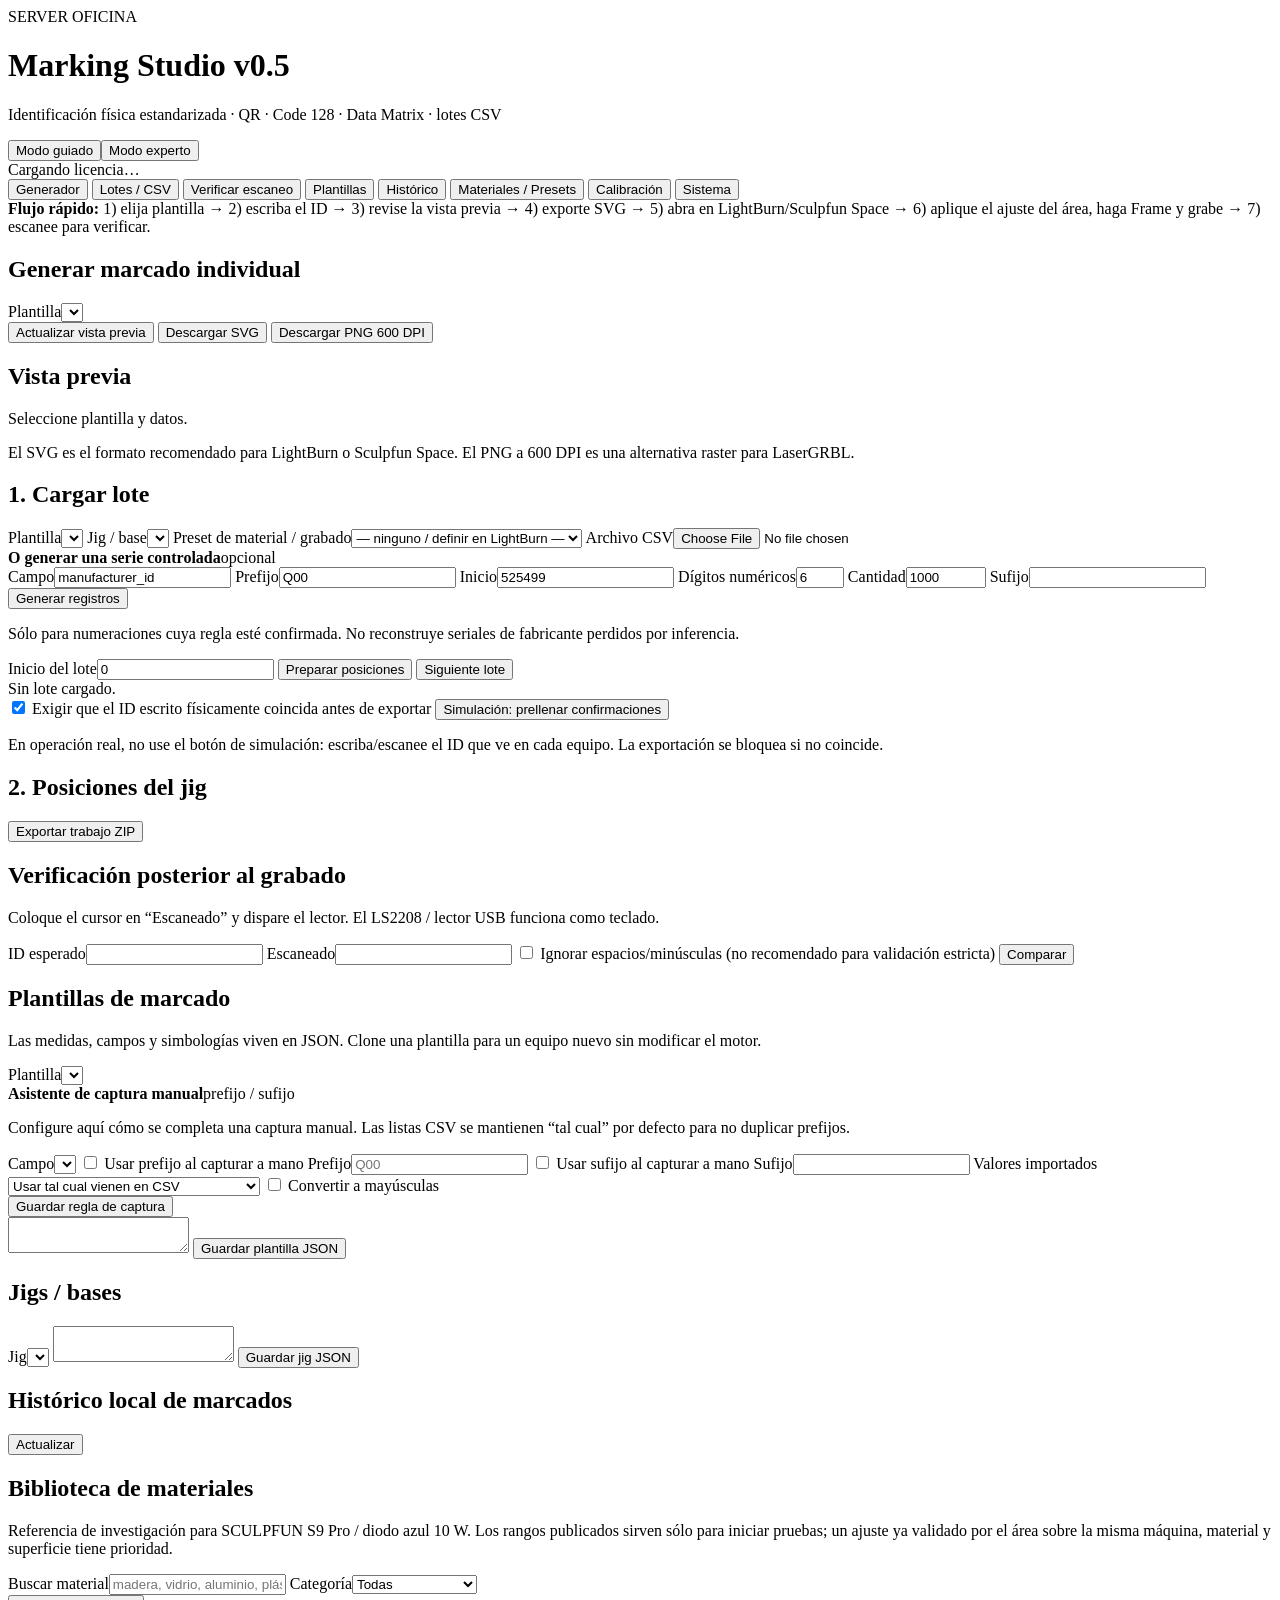
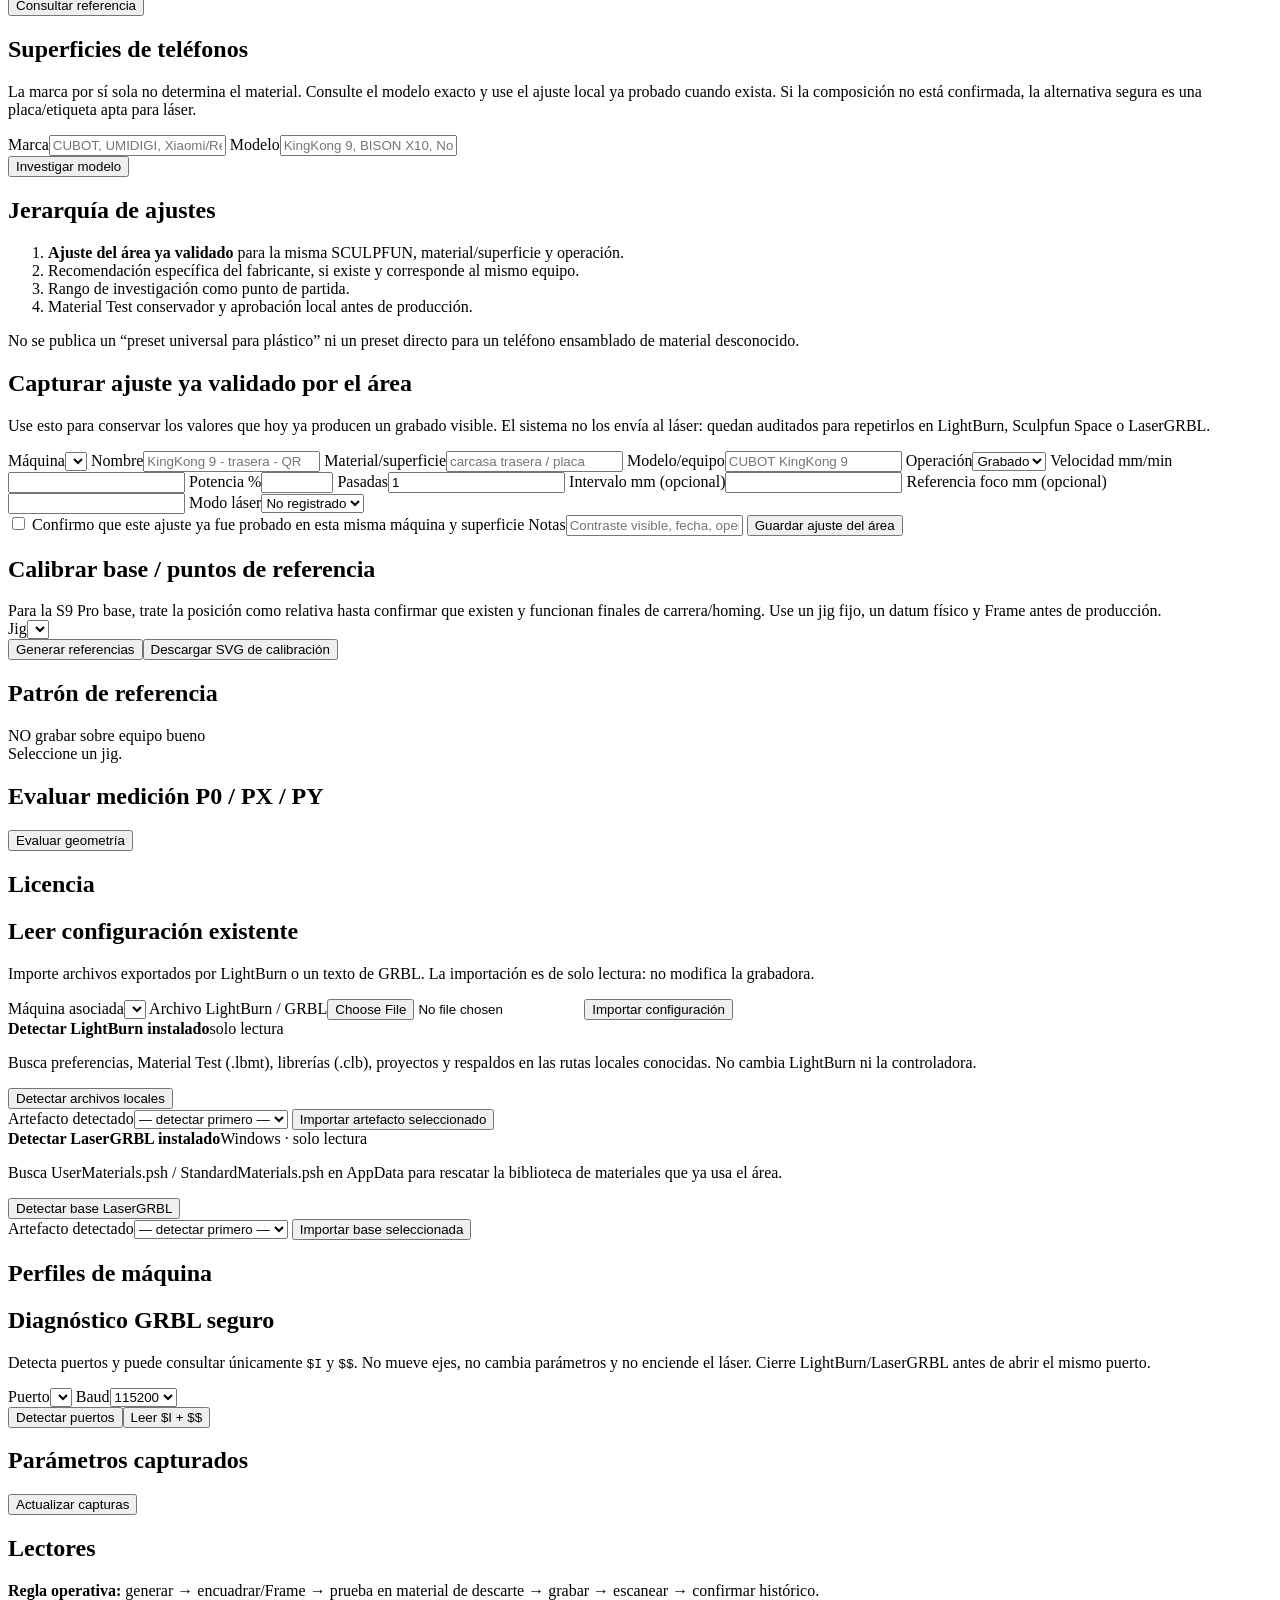
==== app/static/index.html @ 9ad47e64 "server-oficina-marking-studio-v0.5.0" ====
<!doctype html>
<html lang="es">
<head>
  <meta charset="utf-8" />
  <meta name="viewport" content="width=device-width, initial-scale=1" />
  <title>Server Oficina Marking Studio</title>
  <link rel="stylesheet" href="/static/styles.css" />
</head>
<body>
  <header class="topbar">
    <div>
      <div class="eyebrow">SERVER OFICINA</div>
      <h1>Marking Studio <span class="version">v0.5</span></h1>
      <p>Identificación física estandarizada · QR · Code 128 · Data Matrix · lotes CSV</p>
    </div>
    <div class="top-actions"><div class="mode-switch" aria-label="Modo de experiencia"><button id="guidedModeBtn" class="mode active">Modo guiado</button><button id="expertModeBtn" class="mode">Modo experto</button></div><div id="licenseBadge" class="badge">Cargando licencia…</div></div>
  </header>

  <nav class="tabs" id="tabs">
    <button data-tab="individual" class="active">Generador</button>
    <button data-tab="batch">Lotes / CSV</button>
    <button data-tab="verify">Verificar escaneo</button>
    <button data-tab="config">Plantillas</button>
    <button data-tab="history">Histórico</button>
    <button data-tab="materials">Materiales / Presets</button>
    <button data-tab="calibration">Calibración</button>
    <button data-tab="system">Sistema</button>
  </nav>

  <main>
    <section id="tab-individual" class="tab active">
      <div class="guided-card guided-only"><strong>Flujo rápido:</strong> 1) elija plantilla → 2) escriba el ID → 3) revise la vista previa → 4) exporte SVG → 5) abra en LightBurn/Sculpfun Space → 6) aplique el ajuste del área, haga Frame y grabe → 7) escanee para verificar.</div>
      <div class="grid two">
        <article class="panel">
          <h2>Generar marcado individual</h2>
          <label>Plantilla<select id="individualTemplate"></select></label>
          <div id="individualFields" class="form-grid"></div>
          <div class="actions">
            <button id="renderBtn" class="primary">Actualizar vista previa</button>
            <button id="downloadSvgBtn">Descargar SVG</button>
            <button id="downloadPngBtn">Descargar PNG 600 DPI</button>
          </div>
          <div id="renderWarnings" class="messages"></div>
        </article>
        <article class="panel preview-panel">
          <div class="panel-head"><h2>Vista previa</h2><span id="markSize" class="muted"></span></div>
          <div id="preview" class="preview"><span class="muted">Seleccione plantilla y datos.</span></div>
          <p class="hint">El SVG es el formato recomendado para LightBurn o Sculpfun Space. El PNG a 600 DPI es una alternativa raster para LaserGRBL.</p>
        </article>
      </div>
    </section>

    <section id="tab-batch" class="tab">
      <div class="grid two">
        <article class="panel">
          <h2>1. Cargar lote</h2>
          <label>Plantilla<select id="batchTemplate"></select></label>
          <label>Jig / base<select id="batchJig"></select></label>
          <label>Preset de material / grabado<select id="batchMaterialPreset"><option value="">— ninguno / definir en LightBurn —</option></select></label>
          <label>Archivo CSV<input id="csvFile" type="file" accept=".csv,.txt" /></label>
          <div class="series-box">
            <div class="panel-head"><strong>O generar una serie controlada</strong><span class="muted">opcional</span></div>
            <div class="form-grid compact">
              <label>Campo<input id="seriesField" value="manufacturer_id" /></label>
              <label>Prefijo<input id="seriesPrefix" value="Q00" /></label>
              <label>Inicio<input id="seriesStart" type="number" min="0" value="525499" /></label>
              <label>Dígitos numéricos<input id="seriesWidth" type="number" min="0" max="32" value="6" /></label>
              <label>Cantidad<input id="seriesCount" type="number" min="1" max="100000" value="1000" /></label>
              <label>Sufijo<input id="seriesSuffix" value="" /></label>
            </div>
            <button id="generateSeriesBtn">Generar registros</button>
            <p class="hint">Sólo para numeraciones cuya regla esté confirmada. No reconstruye seriales de fabricante perdidos por inferencia.</p>
          </div>
          <div id="csvInfo" class="messages"></div>
          <div id="fieldMapping" class="form-grid"></div>
          <div class="inline">
            <label>Inicio del lote<input id="batchOffset" type="number" min="0" value="0" /></label>
            <button id="prepareBatchBtn" class="primary">Preparar posiciones</button>
            <button id="nextBatchBtn">Siguiente lote</button>
          </div>
          <div id="batchProgress" class="batch-progress muted">Sin lote cargado.</div>
          <label class="check"><input id="requireConfirmation" type="checkbox" checked /> Exigir que el ID escrito físicamente coincida antes de exportar</label>
          <button id="simulationFillBtn" class="secondary">Simulación: prellenar confirmaciones</button>
          <p class="hint">En operación real, no use el botón de simulación: escriba/escanee el ID que ve en cada equipo. La exportación se bloquea si no coincide.</p>
        </article>

        <article class="panel">
          <div class="panel-head"><h2>2. Posiciones del jig</h2><span id="jigCapacity" class="muted"></span></div>
          <div id="jigGrid" class="jig-grid"></div>
          <div id="assignmentTable"></div>
          <div class="actions">
            <button id="exportBatchBtn" class="primary">Exportar trabajo ZIP</button>
          </div>
          <div id="batchMessages" class="messages"></div>
        </article>
      </div>
    </section>

    <section id="tab-verify" class="tab">
      <article class="panel narrow">
        <h2>Verificación posterior al grabado</h2>
        <p>Coloque el cursor en “Escaneado” y dispare el lector. El LS2208 / lector USB funciona como teclado.</p>
        <label>ID esperado<input id="verifyExpected" autocomplete="off" /></label>
        <label>Escaneado<input id="verifyScanned" autocomplete="off" /></label>
        <label class="check"><input id="verifyNormalize" type="checkbox" /> Ignorar espacios/minúsculas (no recomendado para validación estricta)</label>
        <button id="verifyBtn" class="primary">Comparar</button>
        <div id="verifyResult" class="messages"></div>
      </article>
    </section>

    <section id="tab-config" class="tab">
      <div class="grid two">
        <article class="panel">
          <h2>Plantillas de marcado</h2>
          <p class="hint">Las medidas, campos y simbologías viven en JSON. Clone una plantilla para un equipo nuevo sin modificar el motor.</p>
          <label>Plantilla<select id="configTemplate"></select></label>
          <div class="series-box">
            <div class="panel-head"><strong>Asistente de captura manual</strong><span class="muted">prefijo / sufijo</span></div>
            <p class="hint">Configure aquí cómo se completa una captura manual. Las listas CSV se mantienen “tal cual” por defecto para no duplicar prefijos.</p>
            <div class="form-grid compact">
              <label>Campo<select id="ruleField"></select></label>
              <label class="check"><input id="rulePrefixEnabled" type="checkbox" /> Usar prefijo al capturar a mano</label>
              <label>Prefijo<input id="rulePrefix" placeholder="Q00" /></label>
              <label class="check"><input id="ruleSuffixEnabled" type="checkbox" /> Usar sufijo al capturar a mano</label>
              <label>Sufijo<input id="ruleSuffix" placeholder="" /></label>
              <label>Valores importados<select id="ruleImportedMode"><option value="as_is">Usar tal cual vienen en CSV</option><option value="ensure_prefix_suffix">Asegurar prefijo/sufijo también en CSV</option></select></label>
              <label class="check"><input id="ruleUppercase" type="checkbox" /> Convertir a mayúsculas</label>
            </div>
            <button id="saveInputRuleBtn">Guardar regla de captura</button>
            <div id="inputRuleMsg" class="messages"></div>
          </div>
          <textarea id="templateJson" class="expert-only" spellcheck="false"></textarea>
          <button id="saveTemplateBtn" class="primary expert-only">Guardar plantilla JSON</button>
          <div id="templateSaveMsg" class="messages"></div>
        </article>
        <article class="panel">
          <h2>Jigs / bases</h2>
          <label>Jig<select id="configJig"></select></label>
          <textarea id="jigJson" class="expert-only" spellcheck="false"></textarea>
          <button id="saveJigBtn" class="primary expert-only">Guardar jig JSON</button>
          <div id="jigSaveMsg" class="messages"></div>
        </article>
      </div>
    </section>

    <section id="tab-history" class="tab">
      <article class="panel">
        <div class="panel-head"><h2>Histórico local de marcados</h2><button id="refreshHistoryBtn">Actualizar</button></div>
        <div id="historyTable" class="table-wrap"></div>
      </article>
    </section>


    <section id="tab-materials" class="tab">
      <div class="grid two">
        <article class="panel">
          <h2>Biblioteca de materiales</h2>
          <p class="hint">Referencia de investigación para SCULPFUN S9 Pro / diodo azul 10 W. Los rangos publicados sirven sólo para iniciar pruebas; un ajuste ya validado por el área sobre la misma máquina, material y superficie tiene prioridad.</p>
          <div class="form-grid compact">
            <label>Buscar material<input id="materialSearch" placeholder="madera, vidrio, aluminio, plástico…" /></label>
            <label>Categoría<select id="materialCategory"><option value="">Todas</option><option value="wood">Madera</option><option value="paper">Papel/cartón</option><option value="leather">Cuero</option><option value="glass">Vidrio</option><option value="metal">Metal</option><option value="metal_tag">Etiqueta metálica</option><option value="ceramic">Cerámica</option><option value="plastic">Plástico</option><option value="phone">Teléfono</option></select></label>
          </div>
          <div class="actions"><button id="searchMaterialsBtn" class="primary">Consultar referencia</button></div>
          <div id="materialPolicy" class="messages"></div>
          <div id="materialsResults" class="cards-list"></div>
        </article>
        <article class="panel">
          <h2>Superficies de teléfonos</h2>
          <p class="hint">La marca por sí sola no determina el material. Consulte el modelo exacto y use el ajuste local ya probado cuando exista. Si la composición no está confirmada, la alternativa segura es una placa/etiqueta apta para láser.</p>
          <div class="form-grid compact">
            <label>Marca<input id="phoneBrand" placeholder="CUBOT, UMIDIGI, Xiaomi/Redmi" /></label>
            <label>Modelo<input id="phoneModel" placeholder="KingKong 9, BISON X10, Note 14…" /></label>
          </div>
          <div class="actions"><button id="searchPhoneBtn" class="primary">Investigar modelo</button></div>
          <div id="phoneResults" class="cards-list"></div>
          <h2 class="section-gap">Jerarquía de ajustes</h2>
          <ol class="priority-list">
            <li><strong>Ajuste del área ya validado</strong> para la misma SCULPFUN, material/superficie y operación.</li>
            <li>Recomendación específica del fabricante, si existe y corresponde al mismo equipo.</li>
            <li>Rango de investigación como punto de partida.</li>
            <li>Material Test conservador y aprobación local antes de producción.</li>
          </ol>
          <div class="msg warn">No se publica un “preset universal para plástico” ni un preset directo para un teléfono ensamblado de material desconocido.</div>
          <h2 class="section-gap">Capturar ajuste ya validado por el área</h2>
          <p class="hint">Use esto para conservar los valores que hoy ya producen un grabado visible. El sistema no los envía al láser: quedan auditados para repetirlos en LightBurn, Sculpfun Space o LaserGRBL.</p>
          <div class="form-grid compact">
            <label>Máquina<select id="shopPresetMachine"></select></label>
            <label>Nombre<input id="shopPresetName" placeholder="KingKong 9 - trasera - QR" /></label>
            <label>Material/superficie<input id="shopPresetMaterial" placeholder="carcasa trasera / placa" /></label>
            <label>Modelo/equipo<input id="shopPresetSurface" placeholder="CUBOT KingKong 9" /></label>
            <label>Operación<select id="shopPresetOperation"><option value="engrave">Grabado</option><option value="mark">Marcado</option></select></label>
            <label>Velocidad mm/min<input id="shopPresetSpeed" type="number" min="1" step="1" /></label>
            <label>Potencia %<input id="shopPresetPower" type="number" min="0.1" max="100" step="0.1" /></label>
            <label>Pasadas<input id="shopPresetPasses" type="number" min="1" value="1" /></label>
            <label>Intervalo mm (opcional)<input id="shopPresetInterval" type="number" min="0.001" step="0.001" /></label>
            <label>Referencia foco mm (opcional)<input id="shopPresetFocus" type="number" min="0.1" step="0.1" /></label>
            <label>Modo láser<select id="shopPresetLaserMode"><option value="unknown">No registrado</option><option value="M4">M4 dinámico</option><option value="M3">M3 constante</option></select></label>
          </div>
          <label class="check"><input id="shopPresetValidated" type="checkbox" /> Confirmo que este ajuste ya fue probado en esta misma máquina y superficie</label>
          <label>Notas<input id="shopPresetNotes" placeholder="Contraste visible, fecha, operador, observaciones…" /></label>
          <button id="saveShopPresetBtn" class="primary">Guardar ajuste del área</button>
          <div id="shopPresetMsg" class="messages"></div>

        </article>
      </div>
    </section>


    <section id="tab-calibration" class="tab">
      <div class="grid two">
        <article class="panel">
          <h2>Calibrar base / puntos de referencia</h2>
          <div class="guided-card guided-only">Para la S9 Pro base, trate la posición como relativa hasta confirmar que existen y funcionan finales de carrera/homing. Use un jig fijo, un datum físico y Frame antes de producción.</div>
          <label>Jig<select id="calibrationJig"></select></label>
          <div class="actions"><button id="loadCalibrationBtn" class="primary">Generar referencias</button><button id="downloadCalibrationBtn">Descargar SVG de calibración</button></div>
          <div id="calibrationInstructions" class="messages"></div>
          <div id="calibrationPoints"></div>
        </article>
        <article class="panel preview-panel">
          <div class="panel-head"><h2>Patrón de referencia</h2><span class="muted">NO grabar sobre equipo bueno</span></div>
          <div id="calibrationPreview" class="preview"><span class="muted">Seleccione un jig.</span></div>
          <div class="expert-only section-gap">
            <h2>Evaluar medición P0 / PX / PY</h2>
            <div id="calibrationMeasured" class="form-grid compact"></div>
            <button id="evaluateCalibrationBtn">Evaluar geometría</button>
            <pre id="calibrationResult"></pre>
          </div>
        </article>
      </div>
    </section>

    <section id="tab-system" class="tab">
      <div class="grid two">
        <article class="panel">
          <h2>Licencia</h2><pre id="licenseJson"></pre>
          <h2 class="section-gap">Leer configuración existente</h2>
          <p class="hint">Importe archivos exportados por LightBurn o un texto de GRBL. La importación es de solo lectura: no modifica la grabadora.</p>
          <label>Máquina asociada<select id="machineImportProfile"></select></label>
          <label>Archivo LightBurn / GRBL<input id="machineConfigFile" type="file" accept=".clb,.lbset,.lbmt,.lbprefs,.ini,.lbrn,.lbrn2,.lbzip,.zip,.psh,.txt,.log" /></label>
          <button id="importMachineConfigBtn" class="primary">Importar configuración</button>
          <div id="machineImportMsg" class="messages"></div>
          <div class="series-box">
            <div class="panel-head"><strong>Detectar LightBurn instalado</strong><span class="muted">solo lectura</span></div>
            <p class="hint">Busca preferencias, Material Test (.lbmt), librerías (.clb), proyectos y respaldos en las rutas locales conocidas. No cambia LightBurn ni la controladora.</p>
            <div class="actions"><button id="discoverLightBurnBtn">Detectar archivos locales</button></div>
            <label>Artefacto detectado<select id="lightburnArtifact"><option value="">— detectar primero —</option></select></label>
            <button id="importDetectedLightBurnBtn" class="primary">Importar artefacto seleccionado</button>
            <div id="lightburnDiscoveryMsg" class="messages"></div>
          </div>

          <div class="series-box expert-only">
            <div class="panel-head"><strong>Detectar LaserGRBL instalado</strong><span class="muted">Windows · solo lectura</span></div>
            <p class="hint">Busca UserMaterials.psh / StandardMaterials.psh en AppData para rescatar la biblioteca de materiales que ya usa el área.</p>
            <div class="actions"><button id="discoverLaserGrblBtn">Detectar base LaserGRBL</button></div>
            <label>Artefacto detectado<select id="lasergrblArtifact"><option value="">— detectar primero —</option></select></label>
            <button id="importDetectedLaserGrblBtn" class="primary">Importar base seleccionada</button>
            <div id="lasergrblDiscoveryMsg" class="messages"></div>
          </div>
          <pre id="machineImportResult" class="expert-only"></pre>
        </article>
        <article class="panel">
          <h2>Perfiles de máquina</h2><div id="machinesList"></div>
          <h2 class="section-gap expert-only">Diagnóstico GRBL seguro</h2>
          <p class="hint expert-only">Detecta puertos y puede consultar únicamente <code>$I</code> y <code>$$</code>. No mueve ejes, no cambia parámetros y no enciende el láser. Cierre LightBurn/LaserGRBL antes de abrir el mismo puerto.</p>
          <div class="form-grid compact expert-only">
            <label>Puerto<select id="serialPort"></select></label>
            <label>Baud<select id="serialBaud"><option>115200</option><option>57600</option><option>38400</option><option>9600</option></select></label>
          </div>
          <div class="actions expert-only"><button id="refreshPortsBtn">Detectar puertos</button><button id="probeGrblBtn" class="primary">Leer $I + $$</button></div>
          <div id="grblMsg" class="messages expert-only"></div><pre id="grblResult" class="expert-only"></pre>
          <h2 class="section-gap">Parámetros capturados</h2>
          <button id="refreshCapturesBtn">Actualizar capturas</button>
          <div id="capturesTable" class="table-wrap"></div>
          <h2 class="section-gap">Lectores</h2><div id="scannersList"></div>
        </article>
      </div>
    </section>
  </main>

  <footer>
    <strong>Regla operativa:</strong> generar → encuadrar/Frame → prueba en material de descarte → grabar → escanear → confirmar histórico.
  </footer>
  <script src="/static/app.js"></script>
</body>
</html>
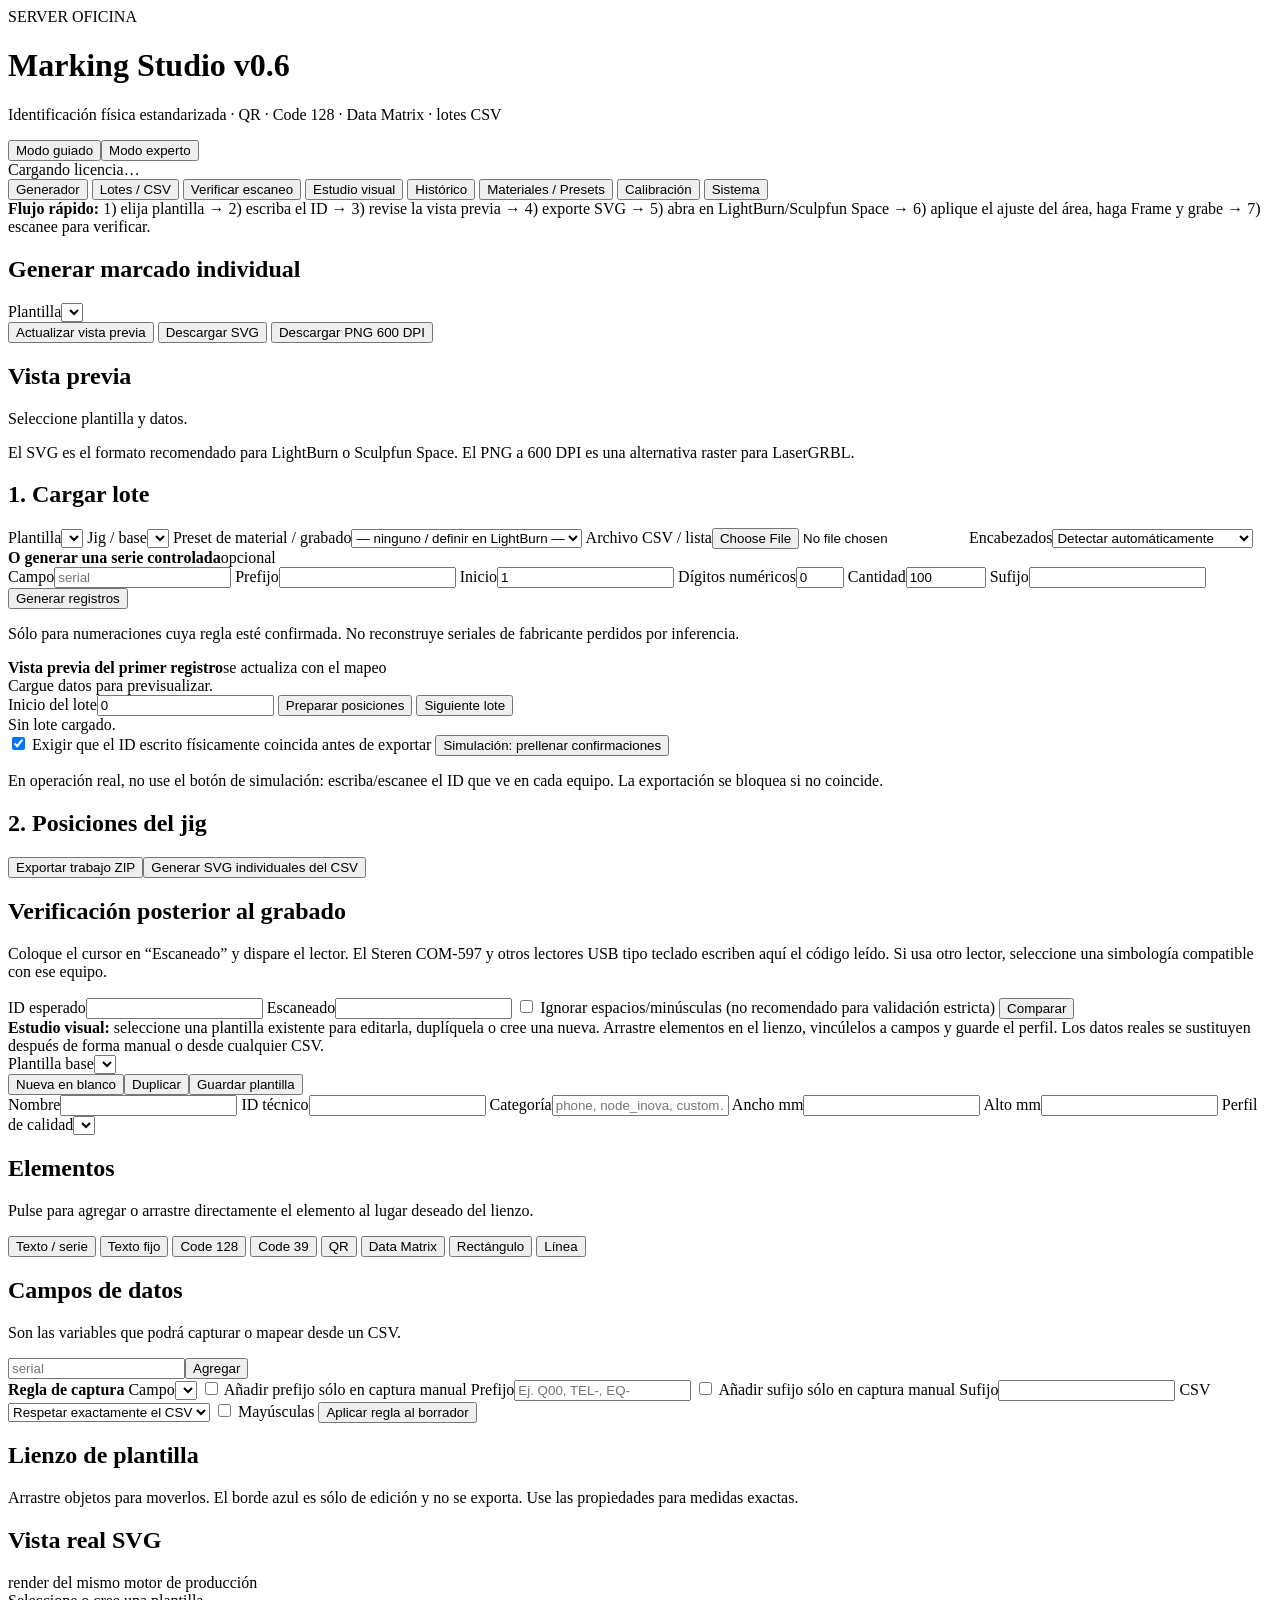
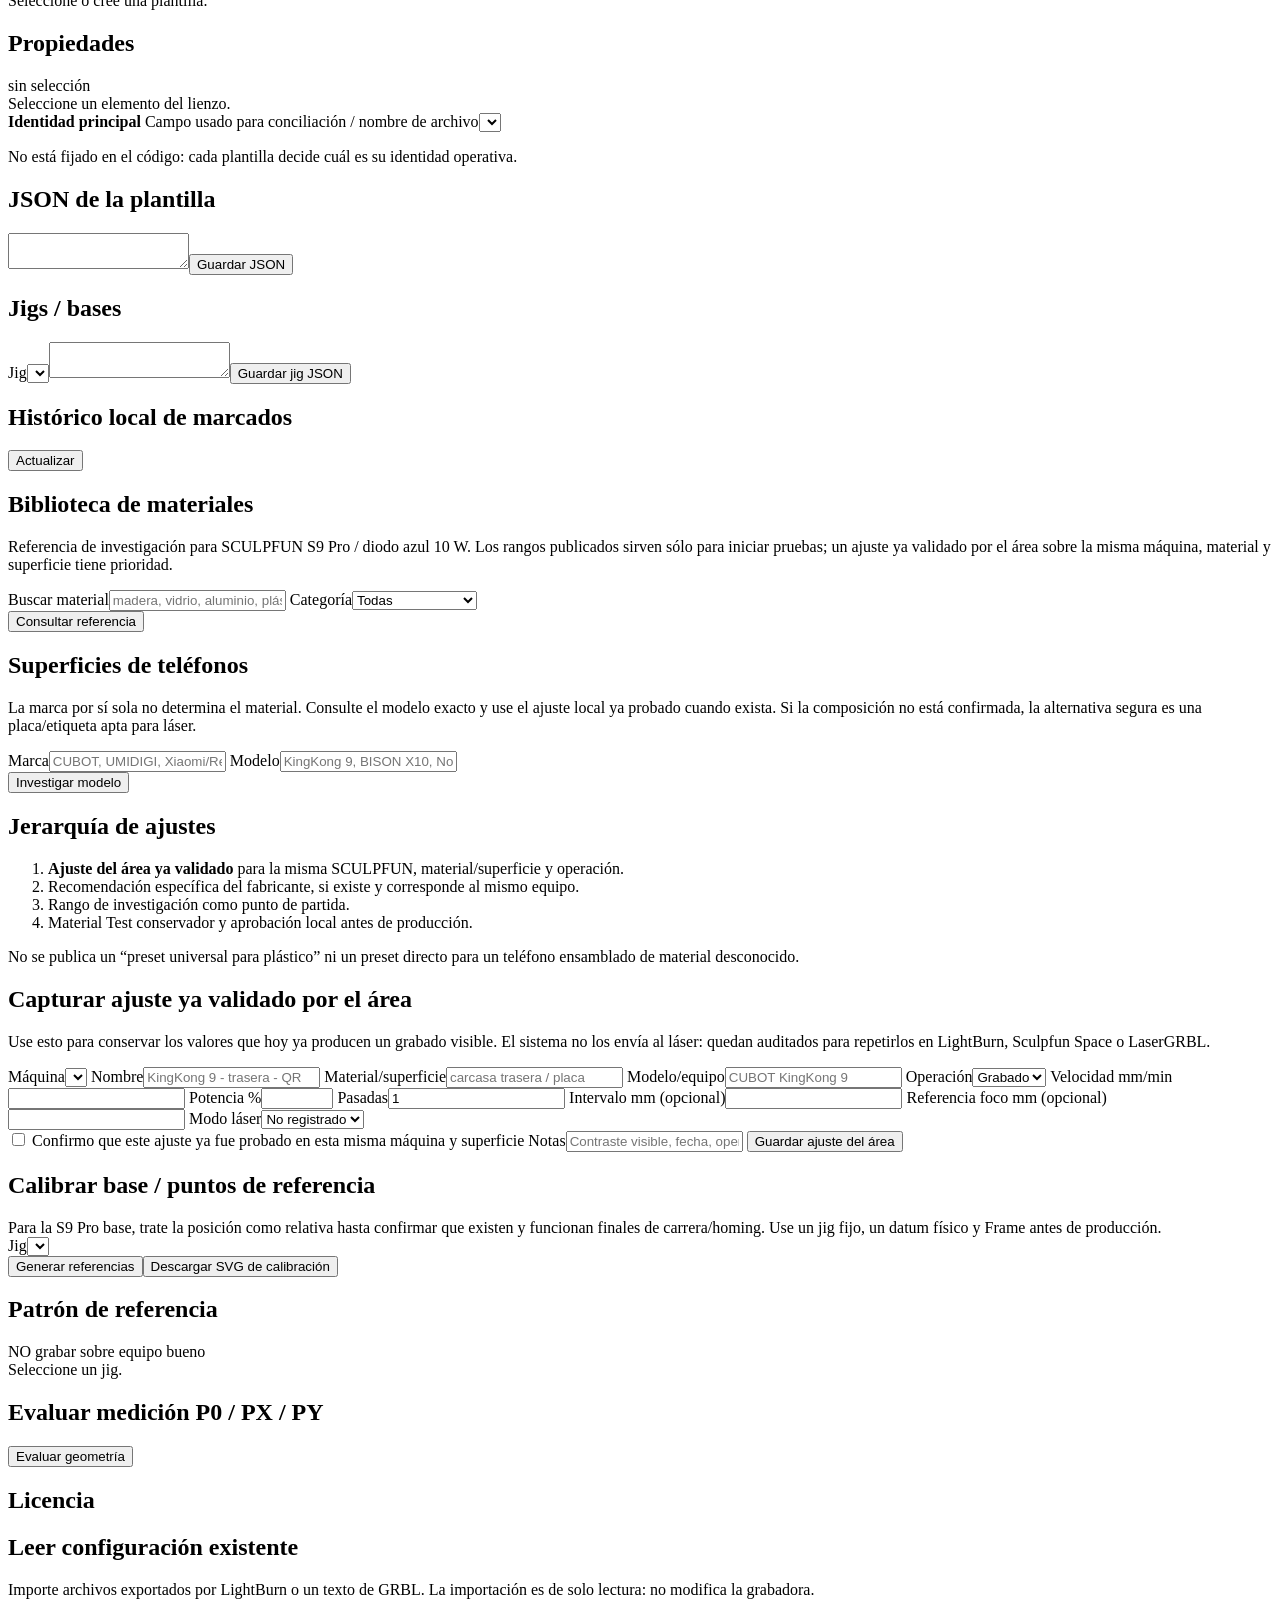
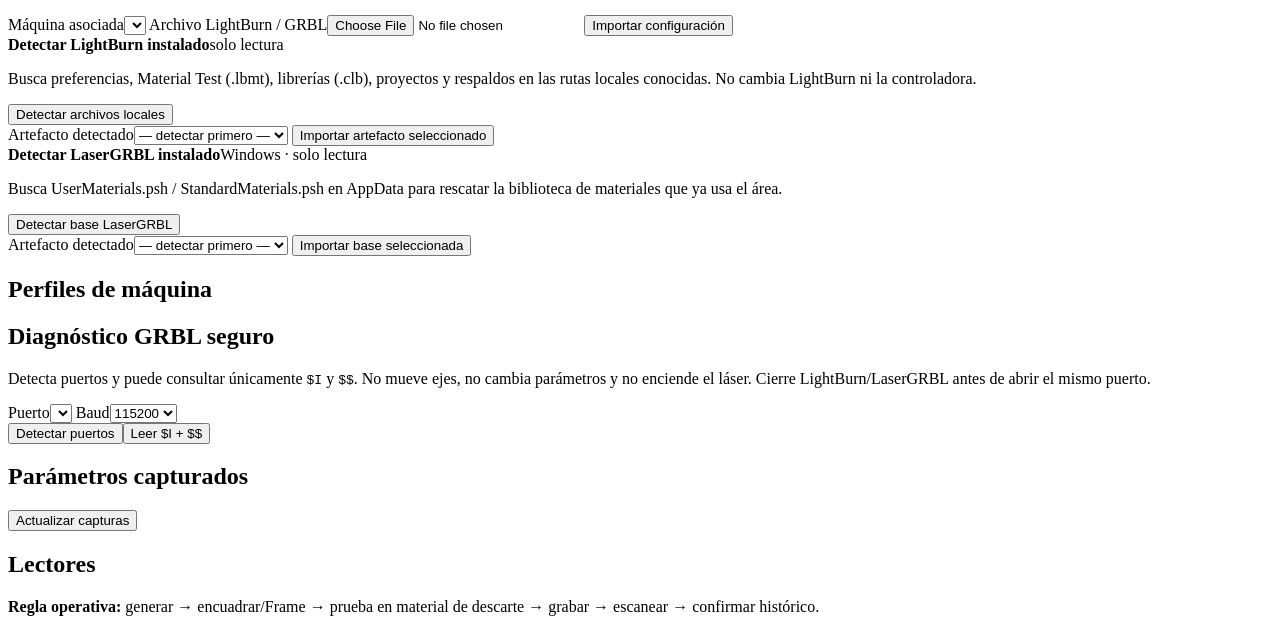
==== commit d894c5a9: "server-oficina-marking-studio-v0.6.0" ====
--- a/app/static/index.html
+++ b/app/static/index.html
@@ -10,7 +10,7 @@
   <header class="topbar">
     <div>
       <div class="eyebrow">SERVER OFICINA</div>
-      <h1>Marking Studio <span class="version">v0.5</span></h1>
+      <h1>Marking Studio <span class="version">v0.6</span></h1>
       <p>Identificación física estandarizada · QR · Code 128 · Data Matrix · lotes CSV</p>
     </div>
     <div class="top-actions"><div class="mode-switch" aria-label="Modo de experiencia"><button id="guidedModeBtn" class="mode active">Modo guiado</button><button id="expertModeBtn" class="mode">Modo experto</button></div><div id="licenseBadge" class="badge">Cargando licencia…</div></div>
@@ -20,7 +20,7 @@
     <button data-tab="individual" class="active">Generador</button>
     <button data-tab="batch">Lotes / CSV</button>
     <button data-tab="verify">Verificar escaneo</button>
-    <button data-tab="config">Plantillas</button>
+    <button data-tab="config">Estudio visual</button>
     <button data-tab="history">Histórico</button>
     <button data-tab="materials">Materiales / Presets</button>
     <button data-tab="calibration">Calibración</button>
@@ -57,15 +57,16 @@
           <label>Plantilla<select id="batchTemplate"></select></label>
           <label>Jig / base<select id="batchJig"></select></label>
           <label>Preset de material / grabado<select id="batchMaterialPreset"><option value="">— ninguno / definir en LightBurn —</option></select></label>
-          <label>Archivo CSV<input id="csvFile" type="file" accept=".csv,.txt" /></label>
+          <label>Archivo CSV / lista<input id="csvFile" type="file" accept=".csv,.txt" /></label>
+          <label>Encabezados<select id="csvHeaderMode"><option value="auto">Detectar automáticamente</option><option value="yes">La primera fila es encabezado</option><option value="no">Lista sin encabezado</option></select></label>
           <div class="series-box">
             <div class="panel-head"><strong>O generar una serie controlada</strong><span class="muted">opcional</span></div>
             <div class="form-grid compact">
-              <label>Campo<input id="seriesField" value="manufacturer_id" /></label>
-              <label>Prefijo<input id="seriesPrefix" value="Q00" /></label>
-              <label>Inicio<input id="seriesStart" type="number" min="0" value="525499" /></label>
-              <label>Dígitos numéricos<input id="seriesWidth" type="number" min="0" max="32" value="6" /></label>
-              <label>Cantidad<input id="seriesCount" type="number" min="1" max="100000" value="1000" /></label>
+              <label>Campo<input id="seriesField" placeholder="serial" /></label>
+              <label>Prefijo<input id="seriesPrefix" /></label>
+              <label>Inicio<input id="seriesStart" type="number" min="0" value="1" /></label>
+              <label>Dígitos numéricos<input id="seriesWidth" type="number" min="0" max="32" value="0" /></label>
+              <label>Cantidad<input id="seriesCount" type="number" min="1" max="100000" value="100" /></label>
               <label>Sufijo<input id="seriesSuffix" value="" /></label>
             </div>
             <button id="generateSeriesBtn">Generar registros</button>
@@ -73,6 +74,7 @@
           </div>
           <div id="csvInfo" class="messages"></div>
           <div id="fieldMapping" class="form-grid"></div>
+          <div class="series-box"><div class="panel-head"><strong>Vista previa del primer registro</strong><span class="muted">se actualiza con el mapeo</span></div><div id="batchRecordPreview" class="mini-preview"><span class="muted">Cargue datos para previsualizar.</span></div><div id="batchPreviewMsg" class="messages"></div></div>
           <div class="inline">
             <label>Inicio del lote<input id="batchOffset" type="number" min="0" value="0" /></label>
             <button id="prepareBatchBtn" class="primary">Preparar posiciones</button>
@@ -89,7 +91,7 @@
           <div id="jigGrid" class="jig-grid"></div>
           <div id="assignmentTable"></div>
           <div class="actions">
-            <button id="exportBatchBtn" class="primary">Exportar trabajo ZIP</button>
+            <button id="exportBatchBtn" class="primary">Exportar trabajo ZIP</button><button id="exportAllSvgBtn">Generar SVG individuales del CSV</button>
           </div>
           <div id="batchMessages" class="messages"></div>
         </article>
@@ -99,7 +101,7 @@
     <section id="tab-verify" class="tab">
       <article class="panel narrow">
         <h2>Verificación posterior al grabado</h2>
-        <p>Coloque el cursor en “Escaneado” y dispare el lector. El LS2208 / lector USB funciona como teclado.</p>
+        <p>Coloque el cursor en “Escaneado” y dispare el lector. El Steren COM-597 y otros lectores USB tipo teclado escriben aquí el código leído. Si usa otro lector, seleccione una simbología compatible con ese equipo.</p>
         <label>ID esperado<input id="verifyExpected" autocomplete="off" /></label>
         <label>Escaneado<input id="verifyScanned" autocomplete="off" /></label>
         <label class="check"><input id="verifyNormalize" type="checkbox" /> Ignorar espacios/minúsculas (no recomendado para validación estricta)</label>
@@ -109,37 +111,94 @@
     </section>
 
     <section id="tab-config" class="tab">
-      <div class="grid two">
-        <article class="panel">
-          <h2>Plantillas de marcado</h2>
-          <p class="hint">Las medidas, campos y simbologías viven en JSON. Clone una plantilla para un equipo nuevo sin modificar el motor.</p>
-          <label>Plantilla<select id="configTemplate"></select></label>
+      <div class="guided-card guided-only"><strong>Estudio visual:</strong> seleccione una plantilla existente para editarla, duplíquela o cree una nueva. Arrastre elementos en el lienzo, vincúlelos a campos y guarde el perfil. Los datos reales se sustituyen después de forma manual o desde cualquier CSV.</div>
+      <article class="panel designer-header">
+        <div class="designer-head-grid">
+          <label>Plantilla base<select id="configTemplate"></select></label>
+          <div class="actions designer-actions"><button id="newTemplateBtn">Nueva en blanco</button><button id="duplicateTemplateBtn">Duplicar</button><button id="saveVisualTemplateBtn" class="primary">Guardar plantilla</button></div>
+          <label>Nombre<input id="designerName" /></label>
+          <label>ID técnico<input id="designerId" /></label>
+          <label>Categoría<input id="designerCategory" placeholder="phone, node_inova, custom…" /></label>
+          <label>Ancho mm<input id="designerWidth" type="number" min="1" step="0.1" /></label>
+          <label>Alto mm<input id="designerHeight" type="number" min="1" step="0.1" /></label>
+          <label>Perfil de calidad<select id="designerQuality"></select></label>
+        </div>
+        <div id="designerSaveMsg" class="messages"></div>
+      </article>
+
+      <div class="designer-layout section-gap">
+        <aside class="panel designer-toolbox">
+          <h2>Elementos</h2>
+          <p class="hint">Pulse para agregar o arrastre directamente el elemento al lugar deseado del lienzo.</p>
+          <div class="tool-list">
+            <button data-add-kind="text" data-role="variable">Texto / serie</button>
+            <button data-add-kind="text" data-role="literal">Texto fijo</button>
+            <button data-add-kind="code128">Code 128</button>
+            <button data-add-kind="code39">Code 39</button>
+            <button data-add-kind="qr">QR</button>
+            <button data-add-kind="datamatrix">Data Matrix</button>
+            <button data-add-kind="rect">Rectángulo</button>
+            <button data-add-kind="line">Línea</button>
+          </div>
+          <h2 class="section-gap">Campos de datos</h2>
+          <p class="hint">Son las variables que podrá capturar o mapear desde un CSV.</p>
+          <div class="inline"><input id="designerNewField" placeholder="serial" /><button id="designerAddFieldBtn">Agregar</button></div>
+          <div id="designerFieldsList" class="field-chips"></div>
           <div class="series-box">
-            <div class="panel-head"><strong>Asistente de captura manual</strong><span class="muted">prefijo / sufijo</span></div>
-            <p class="hint">Configure aquí cómo se completa una captura manual. Las listas CSV se mantienen “tal cual” por defecto para no duplicar prefijos.</p>
+            <strong>Regla de captura</strong>
+            <label>Campo<select id="ruleField"></select></label>
+            <label class="check"><input id="rulePrefixEnabled" type="checkbox" /> Añadir prefijo sólo en captura manual</label>
+            <label>Prefijo<input id="rulePrefix" placeholder="Ej. Q00, TEL-, EQ-" /></label>
+            <label class="check"><input id="ruleSuffixEnabled" type="checkbox" /> Añadir sufijo sólo en captura manual</label>
+            <label>Sufijo<input id="ruleSuffix" /></label>
+            <label>CSV<select id="ruleImportedMode"><option value="as_is">Respetar exactamente el CSV</option><option value="ensure_prefix_suffix">Asegurar prefijo/sufijo</option></select></label>
+            <label class="check"><input id="ruleUppercase" type="checkbox" /> Mayúsculas</label>
+            <button id="saveInputRuleBtn">Aplicar regla al borrador</button>
+            <div id="inputRuleMsg" class="messages"></div>
+          </div>
+        </aside>
+
+        <article class="panel designer-stage-panel">
+          <div class="panel-head"><h2>Lienzo de plantilla</h2><span id="designerSizeLabel" class="muted"></span></div>
+          <div class="designer-canvas-wrap"><div id="designerCanvas" class="designer-canvas"></div></div>
+          <p class="hint">Arrastre objetos para moverlos. El borde azul es sólo de edición y no se exporta. Use las propiedades para medidas exactas.</p>
+          <div class="panel-head section-gap"><h2>Vista real SVG</h2><span class="muted">render del mismo motor de producción</span></div>
+          <div id="designerDataFields" class="form-grid compact"></div>
+          <div id="designerPreview" class="preview designer-real-preview"><span class="muted">Seleccione o cree una plantilla.</span></div>
+          <div id="designerWarnings" class="messages"></div>
+        </article>
+
+        <aside class="panel designer-properties">
+          <div class="panel-head"><h2>Propiedades</h2><span id="designerSelectionLabel" class="muted">sin selección</span></div>
+          <div id="designerNoSelection" class="muted">Seleccione un elemento del lienzo.</div>
+          <div id="designerPropertyForm" hidden>
+            <label>Etiqueta<input id="propLabel" /></label>
+            <label>Tipo<input id="propKind" disabled /></label>
+            <label>Campo fuente<select id="propSource"></select></label>
+            <label>Texto fijo / formato<input id="propLiteral" placeholder="Ej. ACTIVO {serial}" /></label>
             <div class="form-grid compact">
-              <label>Campo<select id="ruleField"></select></label>
-              <label class="check"><input id="rulePrefixEnabled" type="checkbox" /> Usar prefijo al capturar a mano</label>
-              <label>Prefijo<input id="rulePrefix" placeholder="Q00" /></label>
-              <label class="check"><input id="ruleSuffixEnabled" type="checkbox" /> Usar sufijo al capturar a mano</label>
-              <label>Sufijo<input id="ruleSuffix" placeholder="" /></label>
-              <label>Valores importados<select id="ruleImportedMode"><option value="as_is">Usar tal cual vienen en CSV</option><option value="ensure_prefix_suffix">Asegurar prefijo/sufijo también en CSV</option></select></label>
-              <label class="check"><input id="ruleUppercase" type="checkbox" /> Convertir a mayúsculas</label>
+              <label>X mm<input id="propX" type="number" step="0.1" /></label>
+              <label>Y mm<input id="propY" type="number" step="0.1" /></label>
+              <label>Ancho mm<input id="propWidth" type="number" step="0.1" /></label>
+              <label>Alto mm<input id="propHeight" type="number" step="0.1" /></label>
+              <label>Tamaño texto mm<input id="propFont" type="number" step="0.1" /></label>
+              <label>Módulo mm<input id="propModule" type="number" step="0.01" /></label>
             </div>
-            <button id="saveInputRuleBtn">Guardar regla de captura</button>
-            <div id="inputRuleMsg" class="messages"></div>
-          </div>
-          <textarea id="templateJson" class="expert-only" spellcheck="false"></textarea>
-          <button id="saveTemplateBtn" class="primary expert-only">Guardar plantilla JSON</button>
-          <div id="templateSaveMsg" class="messages"></div>
-        </article>
-        <article class="panel">
-          <h2>Jigs / bases</h2>
-          <label>Jig<select id="configJig"></select></label>
-          <textarea id="jigJson" class="expert-only" spellcheck="false"></textarea>
-          <button id="saveJigBtn" class="primary expert-only">Guardar jig JSON</button>
-          <div id="jigSaveMsg" class="messages"></div>
-        </article>
+            <label>Alineación<select id="propAlign"><option value="left">Izquierda</option><option value="center">Centro</option><option value="right">Derecha</option></select></label>
+            <label>Corrección QR<select id="propEc"><option>L</option><option selected>M</option><option>Q</option><option>H</option></select></label>
+            <div class="actions"><button id="duplicateElementBtn">Duplicar elemento</button><button id="deleteElementBtn" class="danger">Eliminar</button></div>
+          </div>
+          <div class="series-box section-gap">
+            <strong>Identidad principal</strong>
+            <label>Campo usado para conciliación / nombre de archivo<select id="designerPrimaryField"></select></label>
+            <p class="hint">No está fijado en el código: cada plantilla decide cuál es su identidad operativa.</p>
+          </div>
+        </aside>
+      </div>
+
+      <div class="grid two section-gap expert-only">
+        <article class="panel"><h2>JSON de la plantilla</h2><textarea id="templateJson" spellcheck="false"></textarea><button id="saveTemplateBtn" class="primary">Guardar JSON</button><div id="templateSaveMsg" class="messages"></div></article>
+        <article class="panel"><h2>Jigs / bases</h2><label>Jig<select id="configJig"></select></label><textarea id="jigJson" spellcheck="false"></textarea><button id="saveJigBtn" class="primary">Guardar jig JSON</button><div id="jigSaveMsg" class="messages"></div></article>
       </div>
     </section>
 
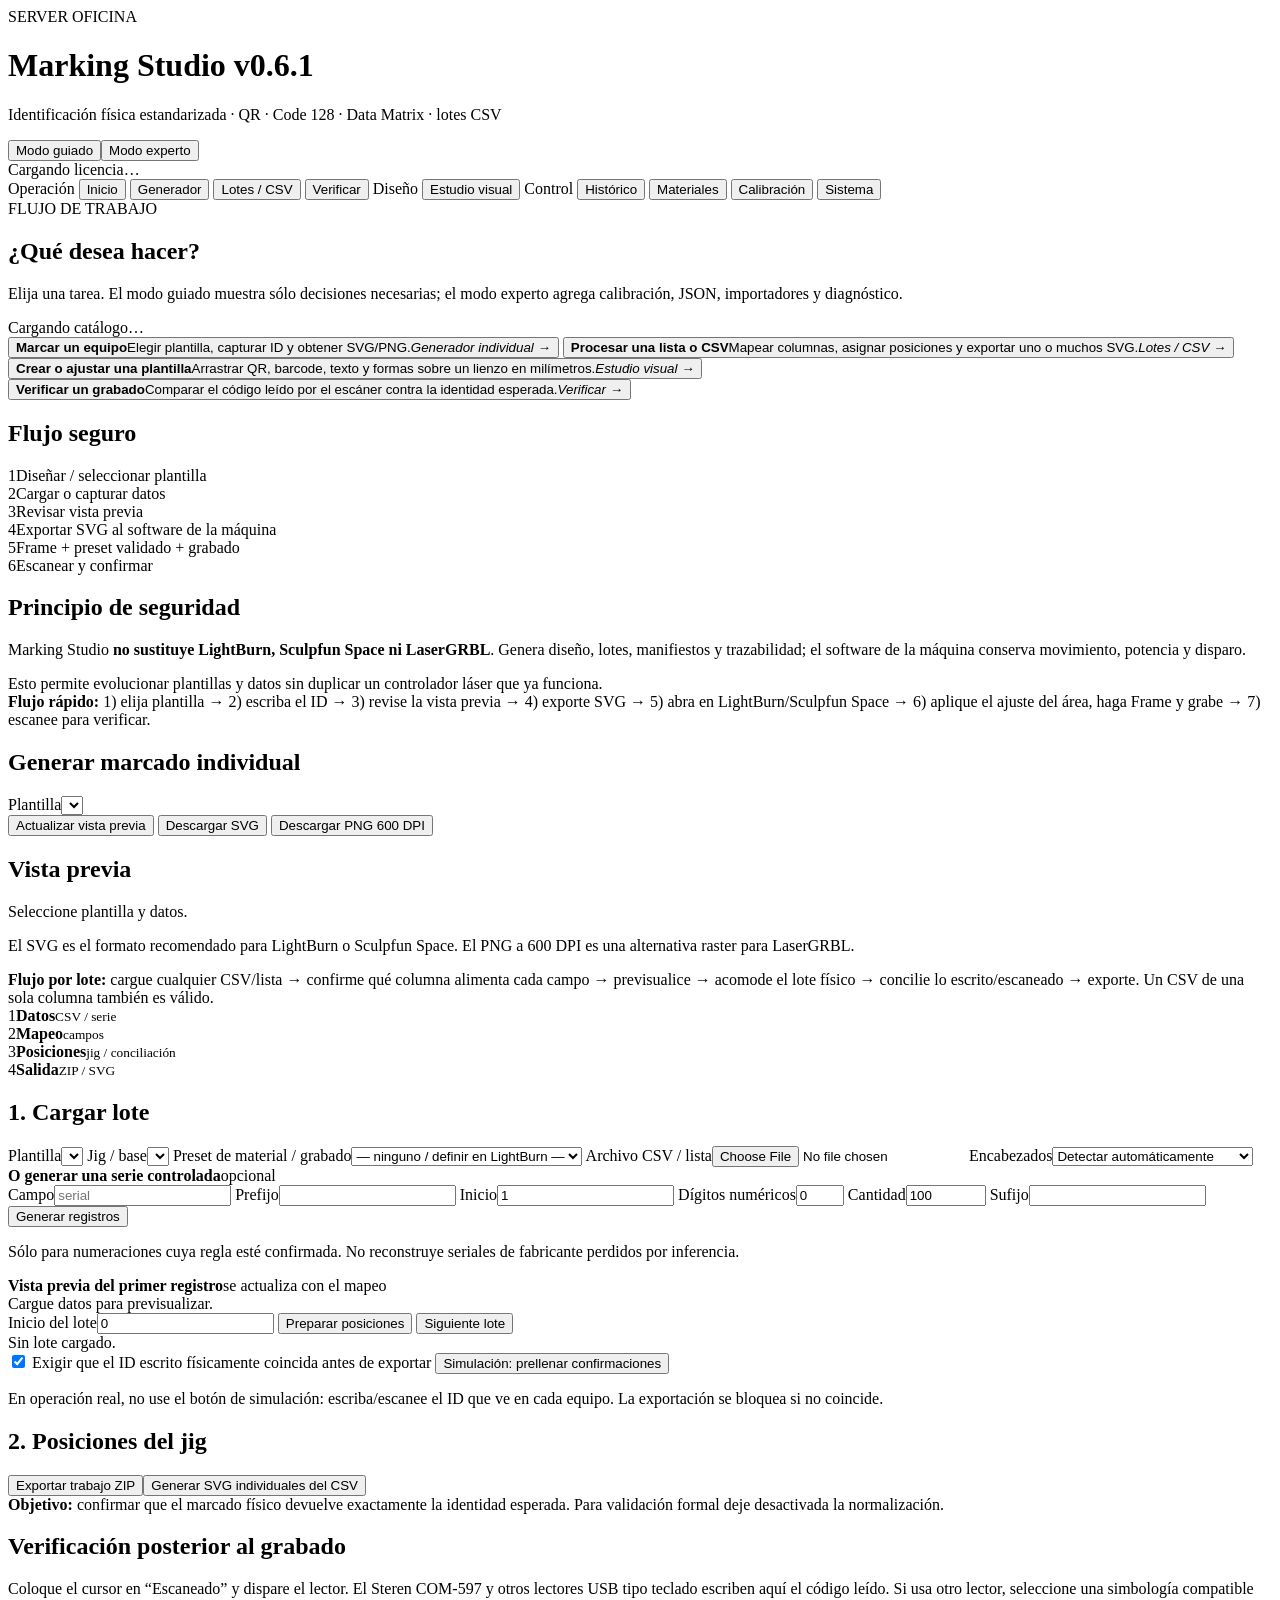
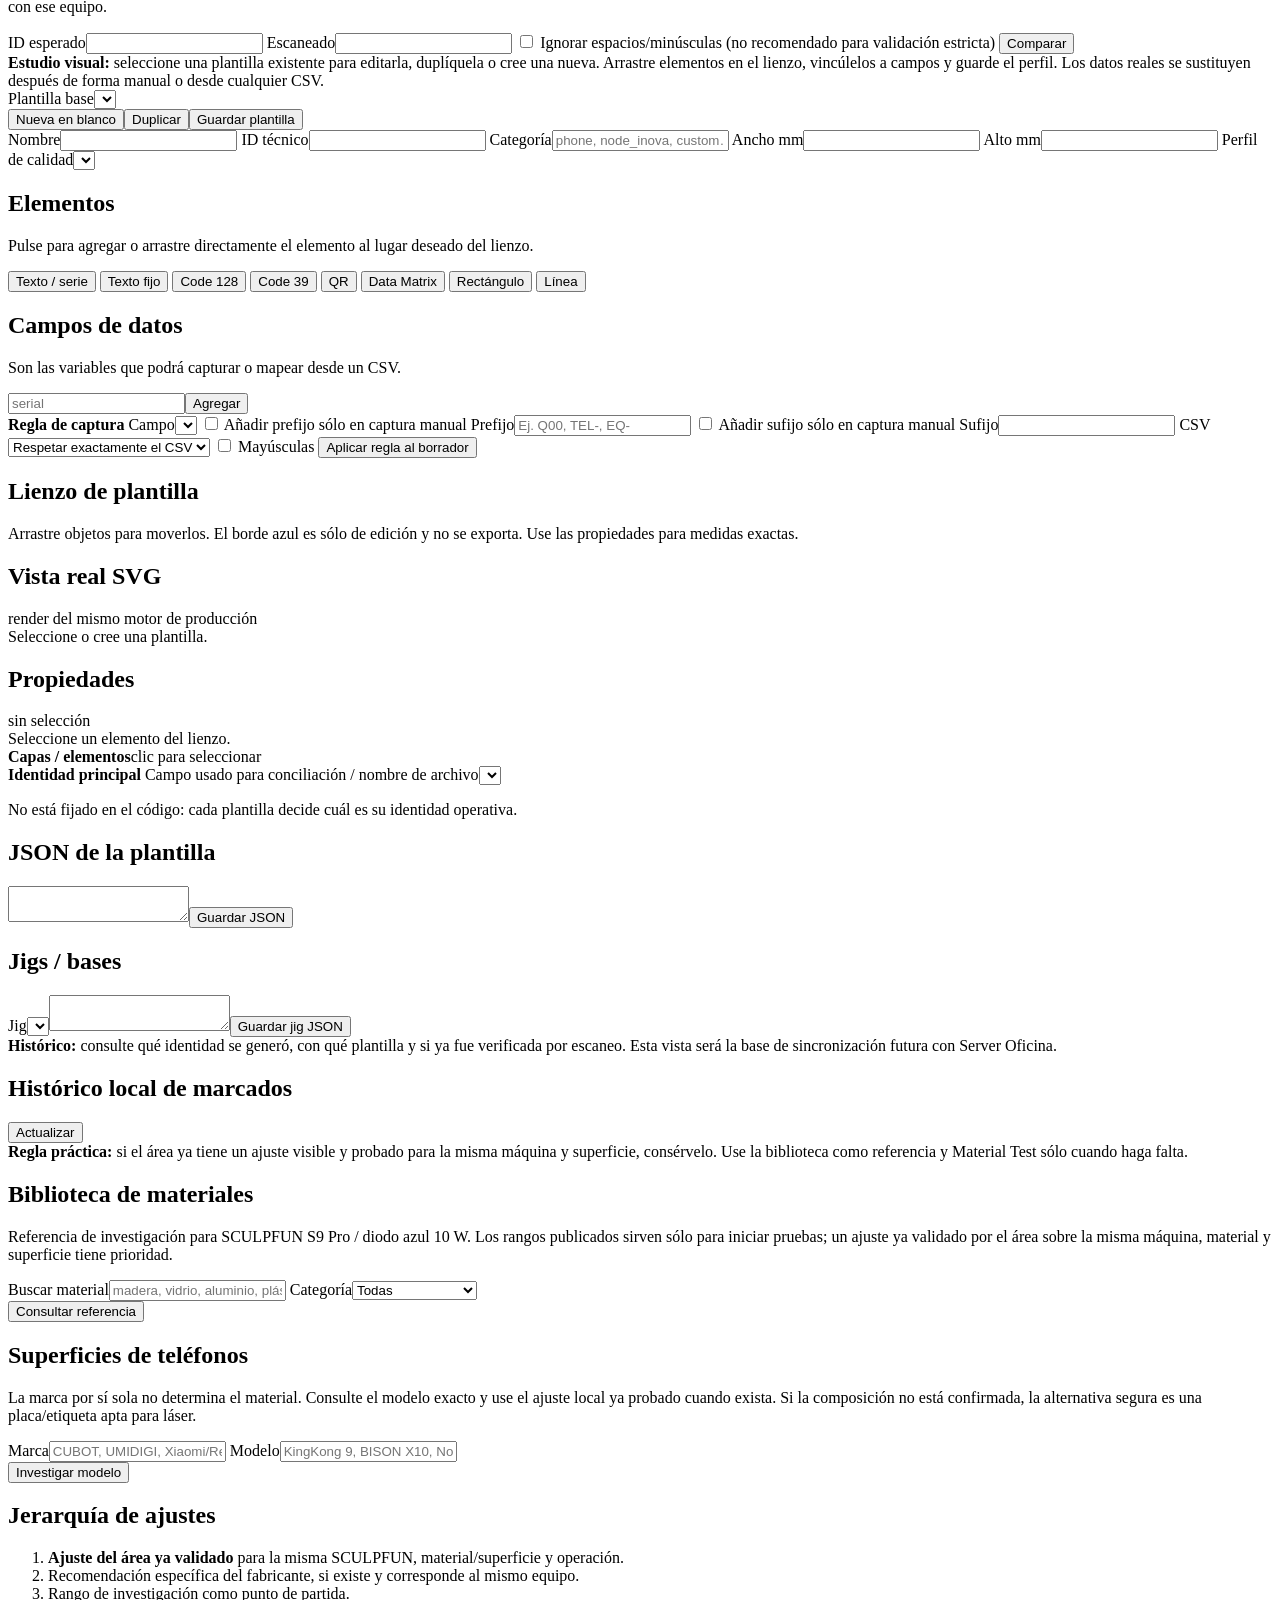
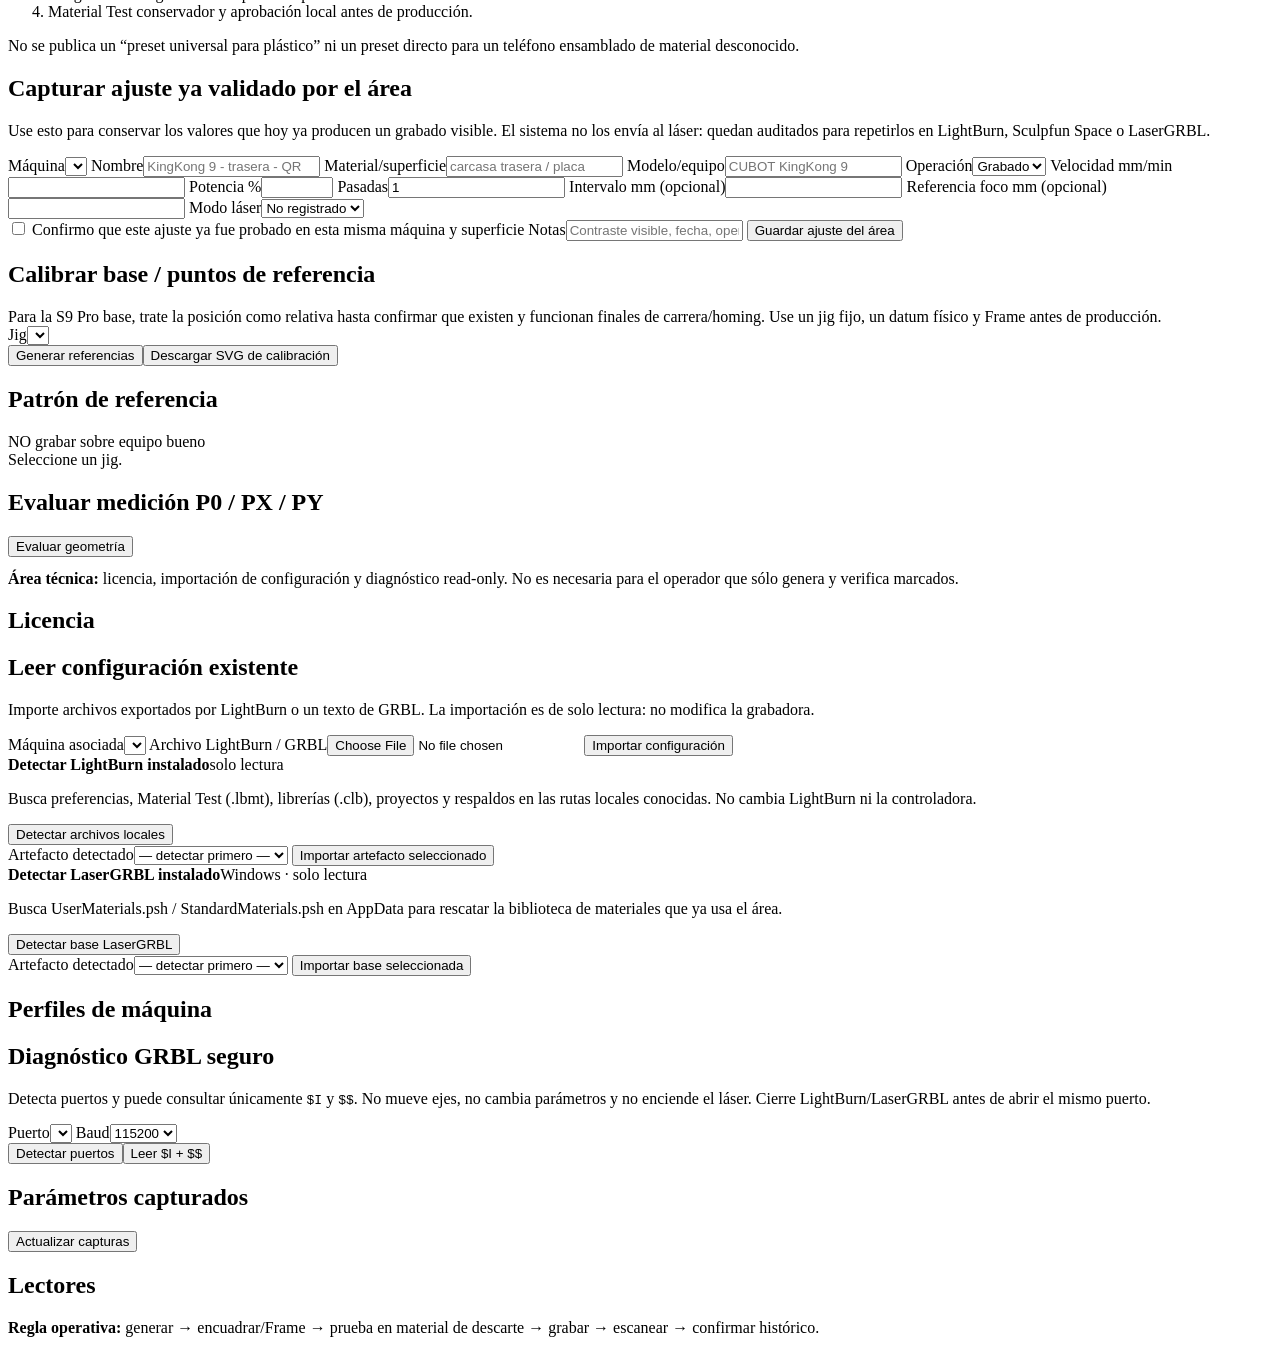
==== commit 61057bfc: "server-oficina-marking-studio-v0.6.1" ====
--- a/app/static/index.html
+++ b/app/static/index.html
@@ -10,25 +10,50 @@
   <header class="topbar">
     <div>
       <div class="eyebrow">SERVER OFICINA</div>
-      <h1>Marking Studio <span class="version">v0.6</span></h1>
+      <h1>Marking Studio <span class="version">v0.6.1</span></h1>
       <p>Identificación física estandarizada · QR · Code 128 · Data Matrix · lotes CSV</p>
     </div>
     <div class="top-actions"><div class="mode-switch" aria-label="Modo de experiencia"><button id="guidedModeBtn" class="mode active">Modo guiado</button><button id="expertModeBtn" class="mode">Modo experto</button></div><div id="licenseBadge" class="badge">Cargando licencia…</div></div>
   </header>
 
-  <nav class="tabs" id="tabs">
-    <button data-tab="individual" class="active">Generador</button>
+  <nav class="tabs" id="tabs" aria-label="Áreas de Marking Studio">
+    <span class="nav-group">Operación</span>
+    <button data-tab="home" class="active">Inicio</button>
+    <button data-tab="individual">Generador</button>
     <button data-tab="batch">Lotes / CSV</button>
-    <button data-tab="verify">Verificar escaneo</button>
+    <button data-tab="verify">Verificar</button>
+    <span class="nav-group">Diseño</span>
     <button data-tab="config">Estudio visual</button>
+    <span class="nav-group">Control</span>
     <button data-tab="history">Histórico</button>
-    <button data-tab="materials">Materiales / Presets</button>
+    <button data-tab="materials">Materiales</button>
     <button data-tab="calibration">Calibración</button>
-    <button data-tab="system">Sistema</button>
+    <button data-tab="system" class="expert-nav">Sistema</button>
   </nav>
 
   <main>
-    <section id="tab-individual" class="tab active">
+    <section id="tab-home" class="tab active">
+      <div class="hero-panel">
+        <div>
+          <div class="eyebrow">FLUJO DE TRABAJO</div>
+          <h2>¿Qué desea hacer?</h2>
+          <p class="muted">Elija una tarea. El modo guiado muestra sólo decisiones necesarias; el modo experto agrega calibración, JSON, importadores y diagnóstico.</p>
+        </div>
+        <div id="homeStatus" class="home-status" aria-live="polite">Cargando catálogo…</div>
+      </div>
+      <div class="home-actions section-gap">
+        <button class="home-card" data-open-tab="individual"><strong>Marcar un equipo</strong><span>Elegir plantilla, capturar ID y obtener SVG/PNG.</span><em>Generador individual →</em></button>
+        <button class="home-card" data-open-tab="batch"><strong>Procesar una lista o CSV</strong><span>Mapear columnas, asignar posiciones y exportar uno o muchos SVG.</span><em>Lotes / CSV →</em></button>
+        <button class="home-card" data-open-tab="config"><strong>Crear o ajustar una plantilla</strong><span>Arrastrar QR, barcode, texto y formas sobre un lienzo en milímetros.</span><em>Estudio visual →</em></button>
+        <button class="home-card" data-open-tab="verify"><strong>Verificar un grabado</strong><span>Comparar el código leído por el escáner contra la identidad esperada.</span><em>Verificar →</em></button>
+      </div>
+      <div class="grid two section-gap">
+        <article class="panel"><h2>Flujo seguro</h2><div class="workflow-line"><span>1</span>Diseñar / seleccionar plantilla</div><div class="workflow-line"><span>2</span>Cargar o capturar datos</div><div class="workflow-line"><span>3</span>Revisar vista previa</div><div class="workflow-line"><span>4</span>Exportar SVG al software de la máquina</div><div class="workflow-line"><span>5</span>Frame + preset validado + grabado</div><div class="workflow-line"><span>6</span>Escanear y confirmar</div></article>
+        <article class="panel"><h2>Principio de seguridad</h2><p>Marking Studio <strong>no sustituye LightBurn, Sculpfun Space ni LaserGRBL</strong>. Genera diseño, lotes, manifiestos y trazabilidad; el software de la máquina conserva movimiento, potencia y disparo.</p><div class="msg ok">Esto permite evolucionar plantillas y datos sin duplicar un controlador láser que ya funciona.</div></article>
+      </div>
+    </section>
+
+    <section id="tab-individual" class="tab">
       <div class="guided-card guided-only"><strong>Flujo rápido:</strong> 1) elija plantilla → 2) escriba el ID → 3) revise la vista previa → 4) exporte SVG → 5) abra en LightBurn/Sculpfun Space → 6) aplique el ajuste del área, haga Frame y grabe → 7) escanee para verificar.</div>
       <div class="grid two">
         <article class="panel">
@@ -51,7 +76,14 @@
     </section>
 
     <section id="tab-batch" class="tab">
-      <div class="grid two">
+      <div class="guided-card guided-only"><strong>Flujo por lote:</strong> cargue cualquier CSV/lista → confirme qué columna alimenta cada campo → previsualice → acomode el lote físico → concilie lo escrito/escaneado → exporte. Un CSV de una sola columna también es válido.</div>
+      <div id="batchStepper" class="stepper" aria-label="Progreso del lote">
+        <div class="step active" data-batch-step="1"><span>1</span><strong>Datos</strong><small>CSV / serie</small></div>
+        <div class="step" data-batch-step="2"><span>2</span><strong>Mapeo</strong><small>campos</small></div>
+        <div class="step" data-batch-step="3"><span>3</span><strong>Posiciones</strong><small>jig / conciliación</small></div>
+        <div class="step" data-batch-step="4"><span>4</span><strong>Salida</strong><small>ZIP / SVG</small></div>
+      </div>
+      <div class="grid two section-gap">
         <article class="panel">
           <h2>1. Cargar lote</h2>
           <label>Plantilla<select id="batchTemplate"></select></label>
@@ -99,6 +131,7 @@
     </section>
 
     <section id="tab-verify" class="tab">
+      <div class="guided-card guided-only"><strong>Objetivo:</strong> confirmar que el marcado físico devuelve exactamente la identidad esperada. Para validación formal deje desactivada la normalización.</div>
       <article class="panel narrow">
         <h2>Verificación posterior al grabado</h2>
         <p>Coloque el cursor en “Escaneado” y dispare el lector. El Steren COM-597 y otros lectores USB tipo teclado escriben aquí el código leído. Si usa otro lector, seleccione una simbología compatible con ese equipo.</p>
@@ -189,6 +222,10 @@
             <div class="actions"><button id="duplicateElementBtn">Duplicar elemento</button><button id="deleteElementBtn" class="danger">Eliminar</button></div>
           </div>
           <div class="series-box section-gap">
+            <div class="panel-head"><strong>Capas / elementos</strong><span class="muted">clic para seleccionar</span></div>
+            <div id="designerLayerList" class="layer-list"></div>
+          </div>
+          <div class="series-box section-gap">
             <strong>Identidad principal</strong>
             <label>Campo usado para conciliación / nombre de archivo<select id="designerPrimaryField"></select></label>
             <p class="hint">No está fijado en el código: cada plantilla decide cuál es su identidad operativa.</p>
@@ -203,6 +240,7 @@
     </section>
 
     <section id="tab-history" class="tab">
+      <div class="guided-card guided-only"><strong>Histórico:</strong> consulte qué identidad se generó, con qué plantilla y si ya fue verificada por escaneo. Esta vista será la base de sincronización futura con Server Oficina.</div>
       <article class="panel">
         <div class="panel-head"><h2>Histórico local de marcados</h2><button id="refreshHistoryBtn">Actualizar</button></div>
         <div id="historyTable" class="table-wrap"></div>
@@ -211,6 +249,7 @@
 
 
     <section id="tab-materials" class="tab">
+      <div class="guided-card guided-only"><strong>Regla práctica:</strong> si el área ya tiene un ajuste visible y probado para la misma máquina y superficie, consérvelo. Use la biblioteca como referencia y Material Test sólo cuando haga falta.</div>
       <div class="grid two">
         <article class="panel">
           <h2>Biblioteca de materiales</h2>
@@ -289,6 +328,7 @@
     </section>
 
     <section id="tab-system" class="tab">
+      <div class="guided-card"><strong>Área técnica:</strong> licencia, importación de configuración y diagnóstico read-only. No es necesaria para el operador que sólo genera y verifica marcados.</div>
       <div class="grid two">
         <article class="panel">
           <h2>Licencia</h2><pre id="licenseJson"></pre>
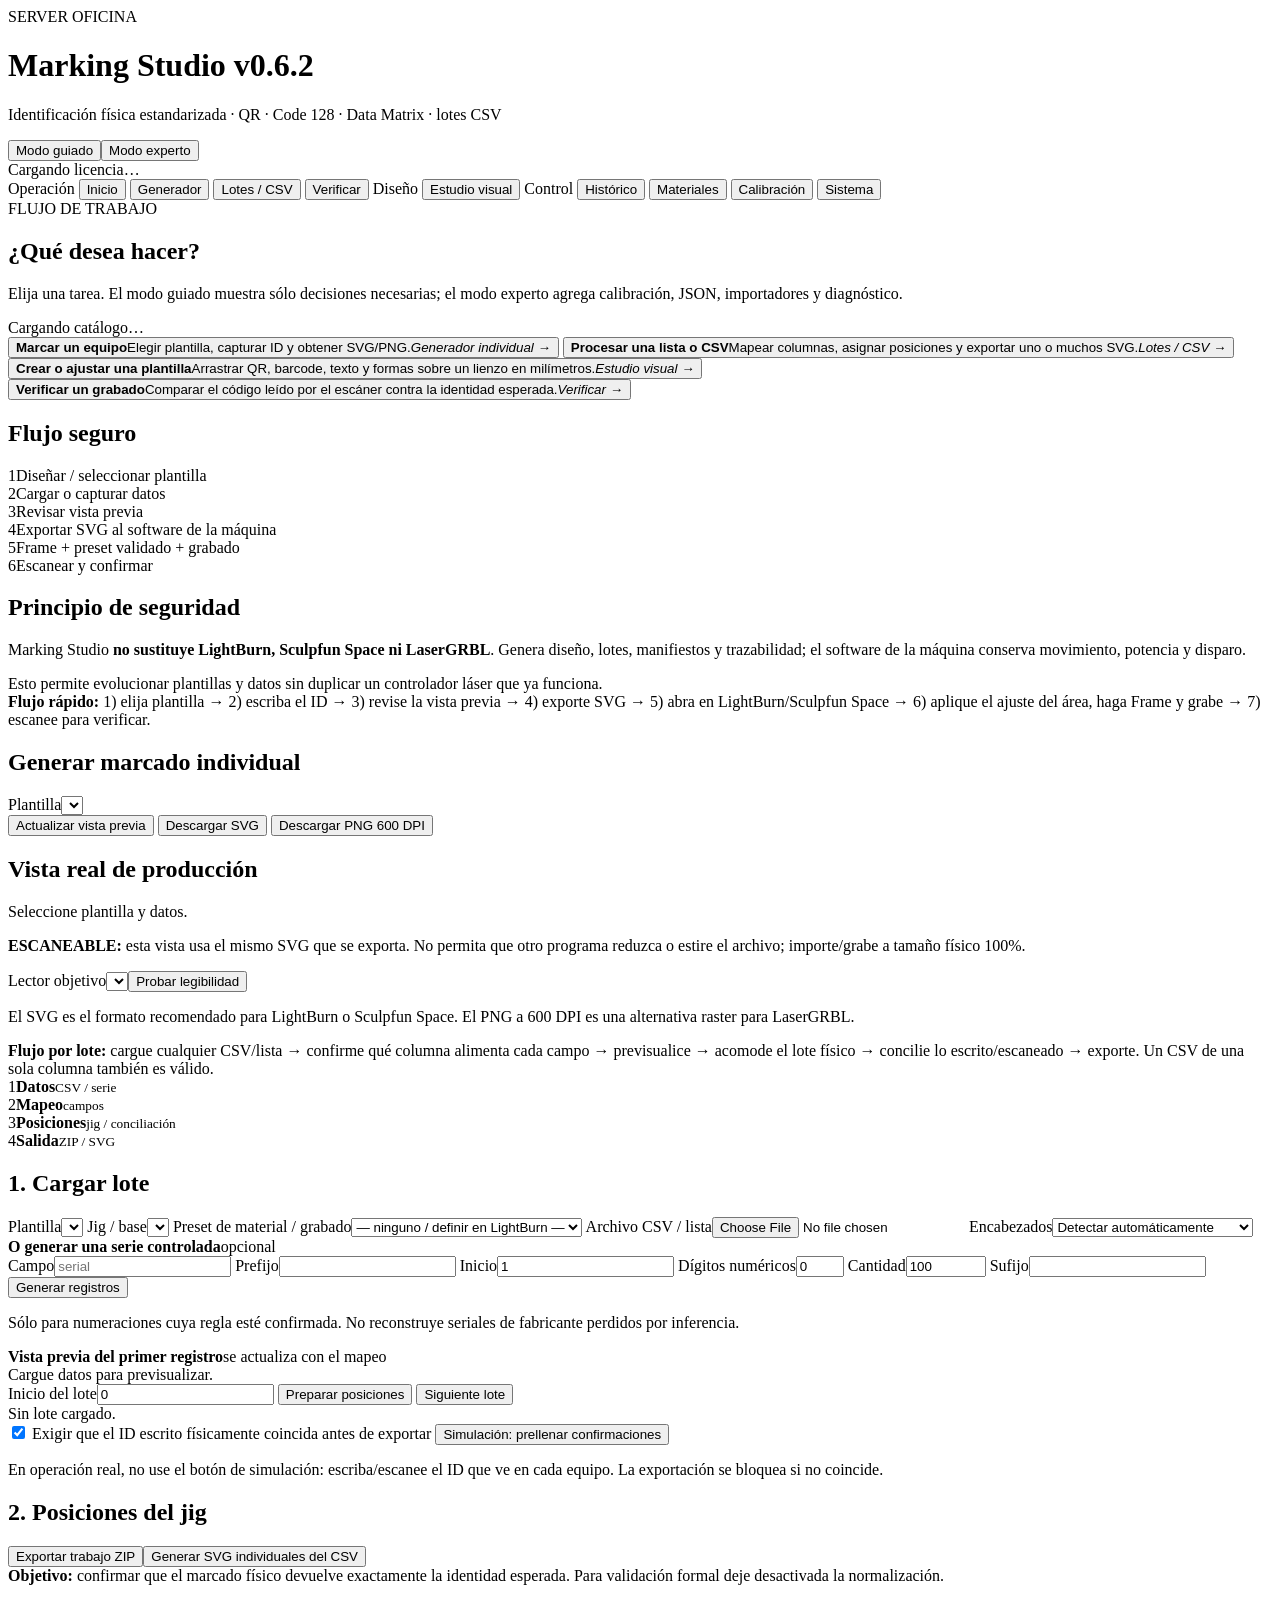
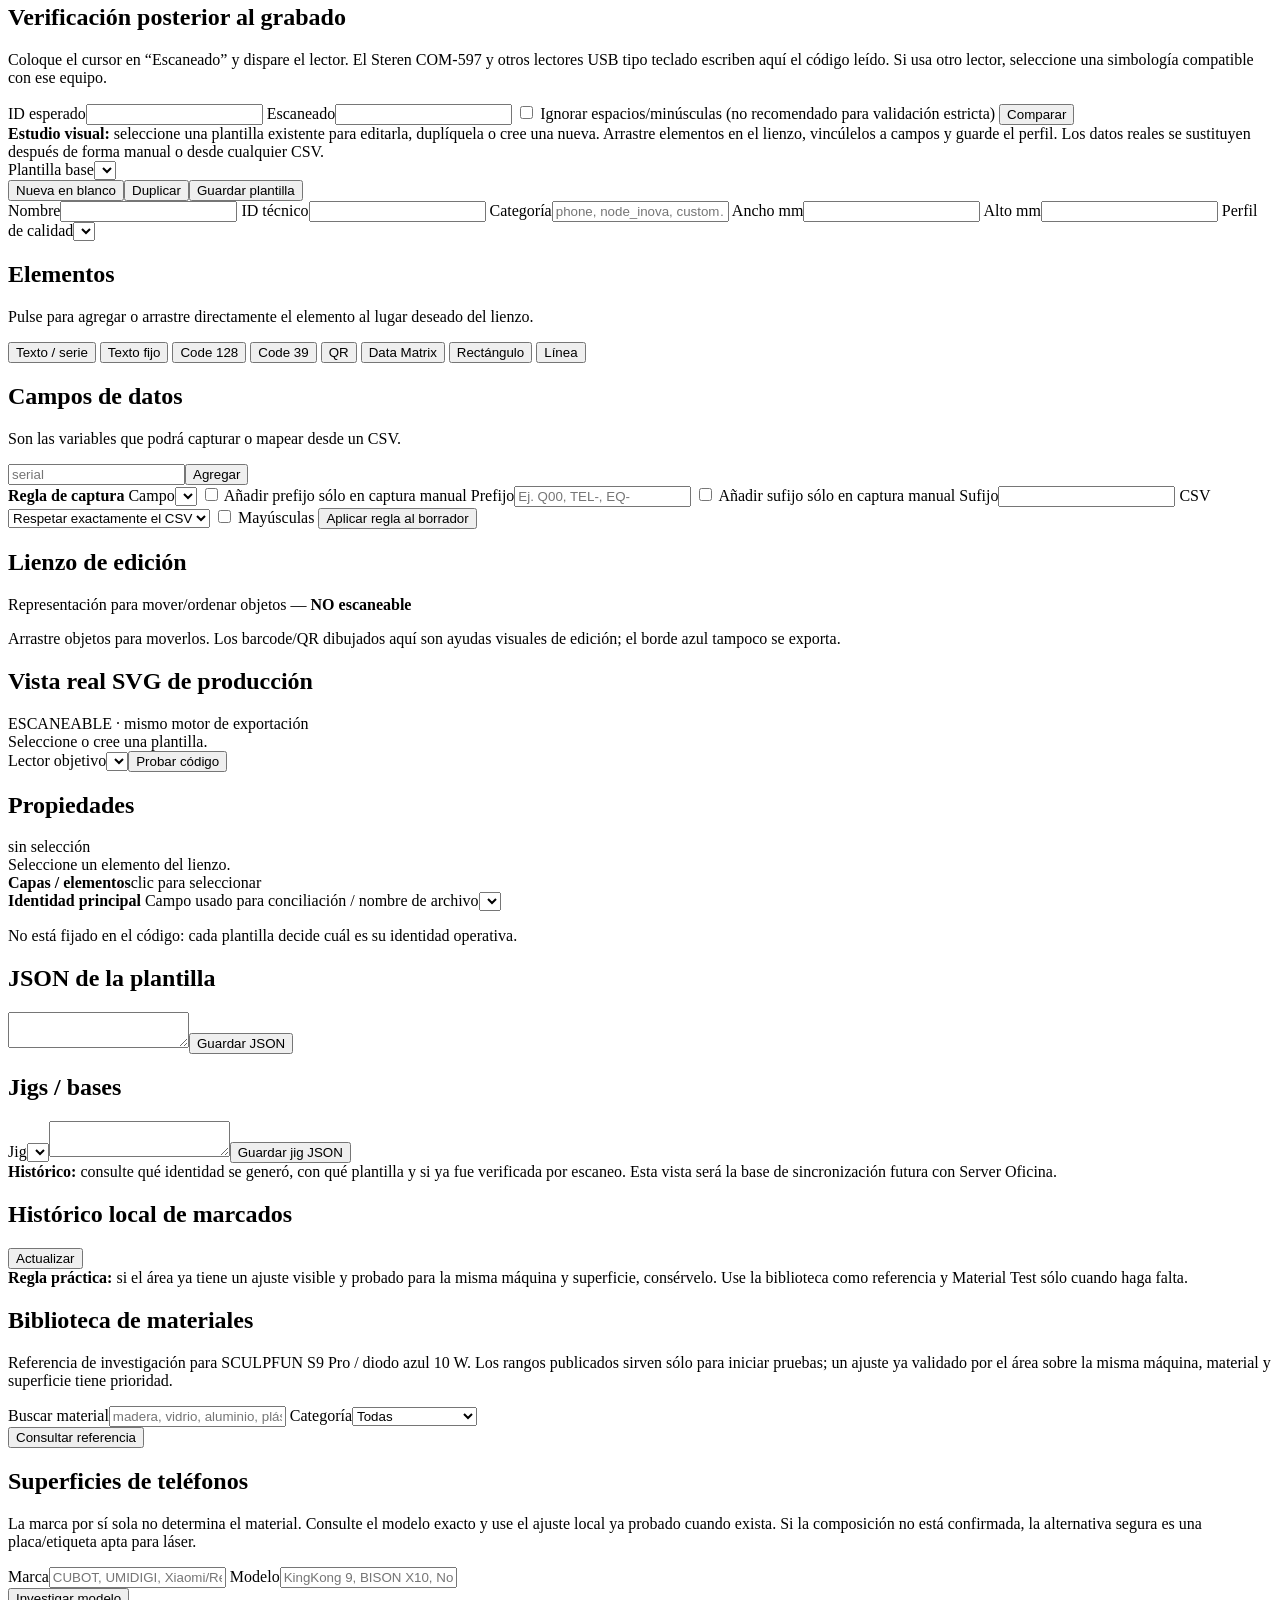
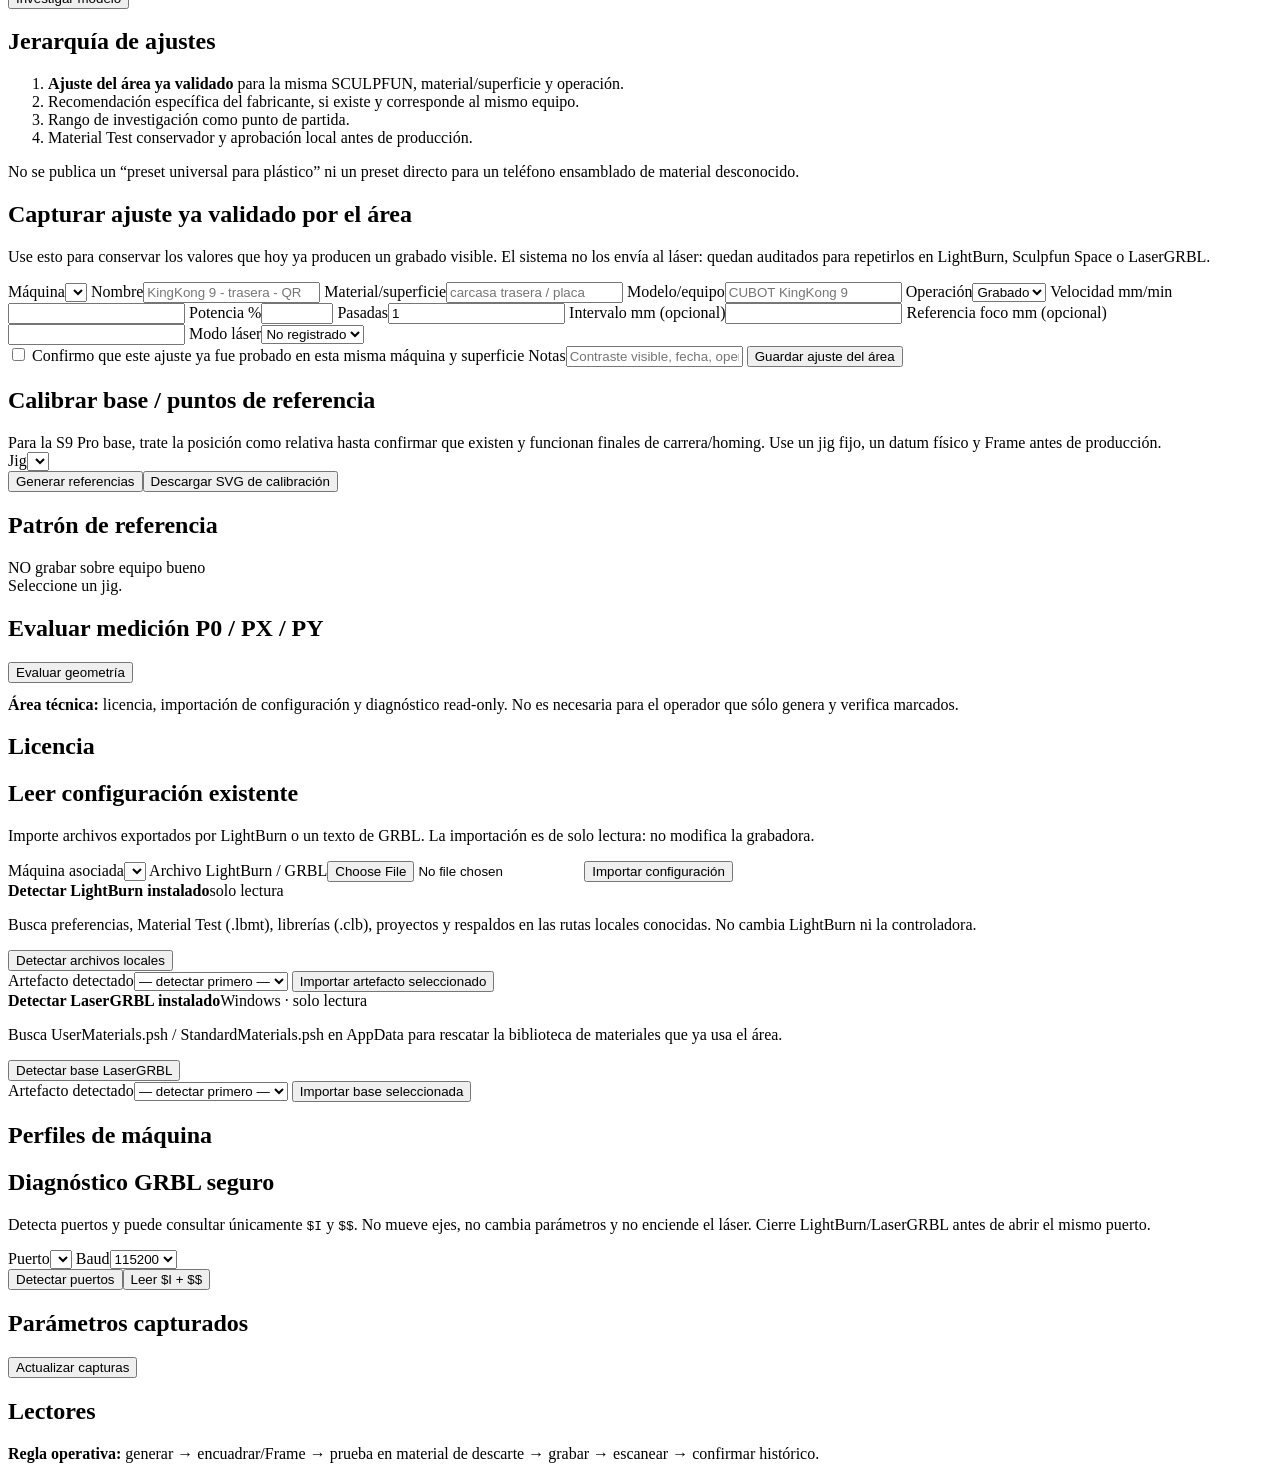
==== commit 22d228ca: "server-oficina-marking-studio-v0.6.2" ====
--- a/app/static/index.html
+++ b/app/static/index.html
@@ -10,7 +10,7 @@
   <header class="topbar">
     <div>
       <div class="eyebrow">SERVER OFICINA</div>
-      <h1>Marking Studio <span class="version">v0.6.1</span></h1>
+      <h1>Marking Studio <span class="version">v0.6.2</span></h1>
       <p>Identificación física estandarizada · QR · Code 128 · Data Matrix · lotes CSV</p>
     </div>
     <div class="top-actions"><div class="mode-switch" aria-label="Modo de experiencia"><button id="guidedModeBtn" class="mode active">Modo guiado</button><button id="expertModeBtn" class="mode">Modo experto</button></div><div id="licenseBadge" class="badge">Cargando licencia…</div></div>
@@ -68,8 +68,11 @@
           <div id="renderWarnings" class="messages"></div>
         </article>
         <article class="panel preview-panel">
-          <div class="panel-head"><h2>Vista previa</h2><span id="markSize" class="muted"></span></div>
+          <div class="panel-head"><h2>Vista real de producción</h2><span id="markSize" class="muted"></span></div>
           <div id="preview" class="preview"><span class="muted">Seleccione plantilla y datos.</span></div>
+          <p class="hint"><strong>ESCANEABLE:</strong> esta vista usa el mismo SVG que se exporta. No permita que otro programa reduzca o estire el archivo; importe/grabe a tamaño físico 100%.</p>
+          <div class="inline quality-toolbar"><label>Lector objetivo<select id="individualScanner"></select></label><button id="individualQualityBtn" class="secondary">Probar legibilidad</button></div>
+          <div id="individualQualityResult" class="quality-results"></div>
           <p class="hint">El SVG es el formato recomendado para LightBurn o Sculpfun Space. El PNG a 600 DPI es una alternativa raster para LaserGRBL.</p>
         </article>
       </div>
@@ -192,12 +195,15 @@
         </aside>
 
         <article class="panel designer-stage-panel">
-          <div class="panel-head"><h2>Lienzo de plantilla</h2><span id="designerSizeLabel" class="muted"></span></div>
+          <div class="panel-head"><h2>Lienzo de edición</h2><span id="designerSizeLabel" class="muted"></span></div>
+          <div class="edit-only-banner">Representación para mover/ordenar objetos — <strong>NO escaneable</strong></div>
           <div class="designer-canvas-wrap"><div id="designerCanvas" class="designer-canvas"></div></div>
-          <p class="hint">Arrastre objetos para moverlos. El borde azul es sólo de edición y no se exporta. Use las propiedades para medidas exactas.</p>
-          <div class="panel-head section-gap"><h2>Vista real SVG</h2><span class="muted">render del mismo motor de producción</span></div>
+          <p class="hint">Arrastre objetos para moverlos. Los barcode/QR dibujados aquí son ayudas visuales de edición; el borde azul tampoco se exporta.</p>
+          <div class="panel-head section-gap"><h2>Vista real SVG de producción</h2><span class="status-ok">ESCANEABLE · mismo motor de exportación</span></div>
           <div id="designerDataFields" class="form-grid compact"></div>
           <div id="designerPreview" class="preview designer-real-preview"><span class="muted">Seleccione o cree una plantilla.</span></div>
+          <div class="inline quality-toolbar"><label>Lector objetivo<select id="designerScanner"></select></label><button id="designerQualityBtn" class="secondary">Probar código</button></div>
+          <div id="designerQualityResult" class="quality-results"></div>
           <div id="designerWarnings" class="messages"></div>
         </article>
 
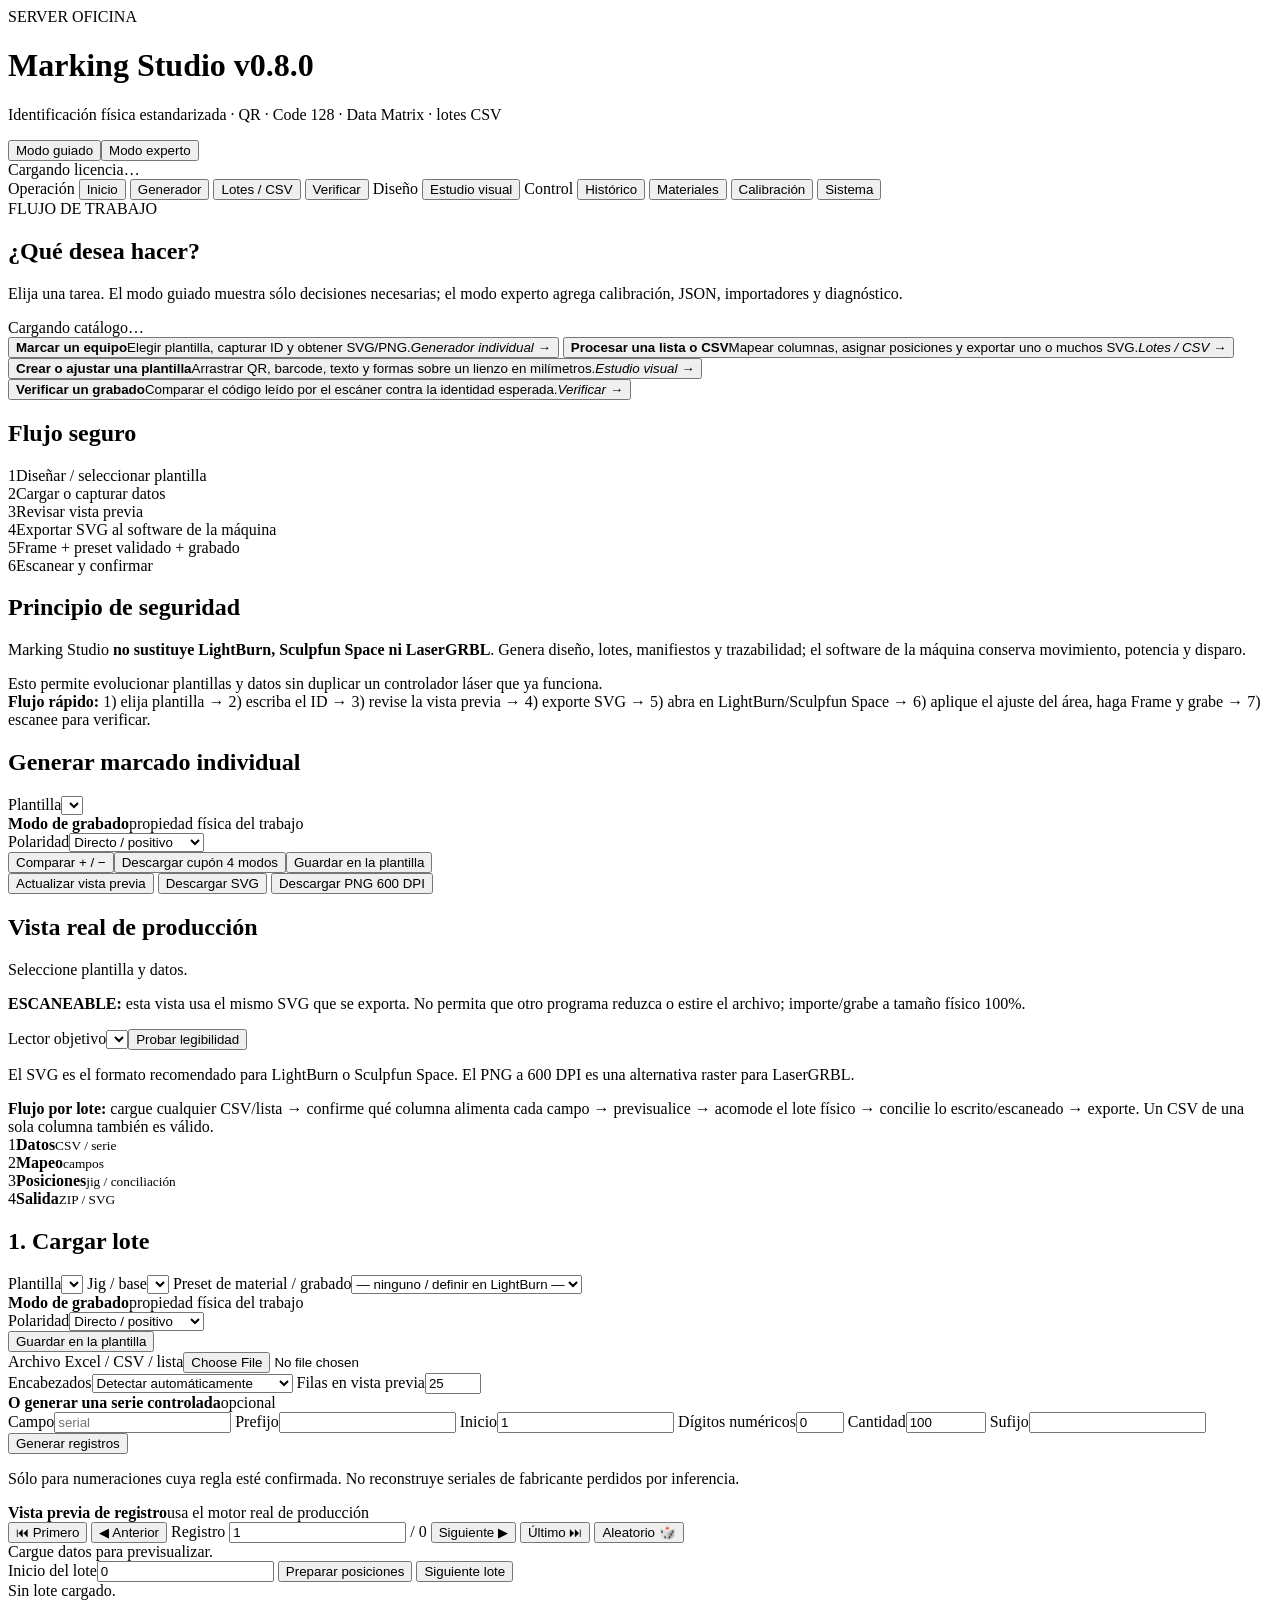
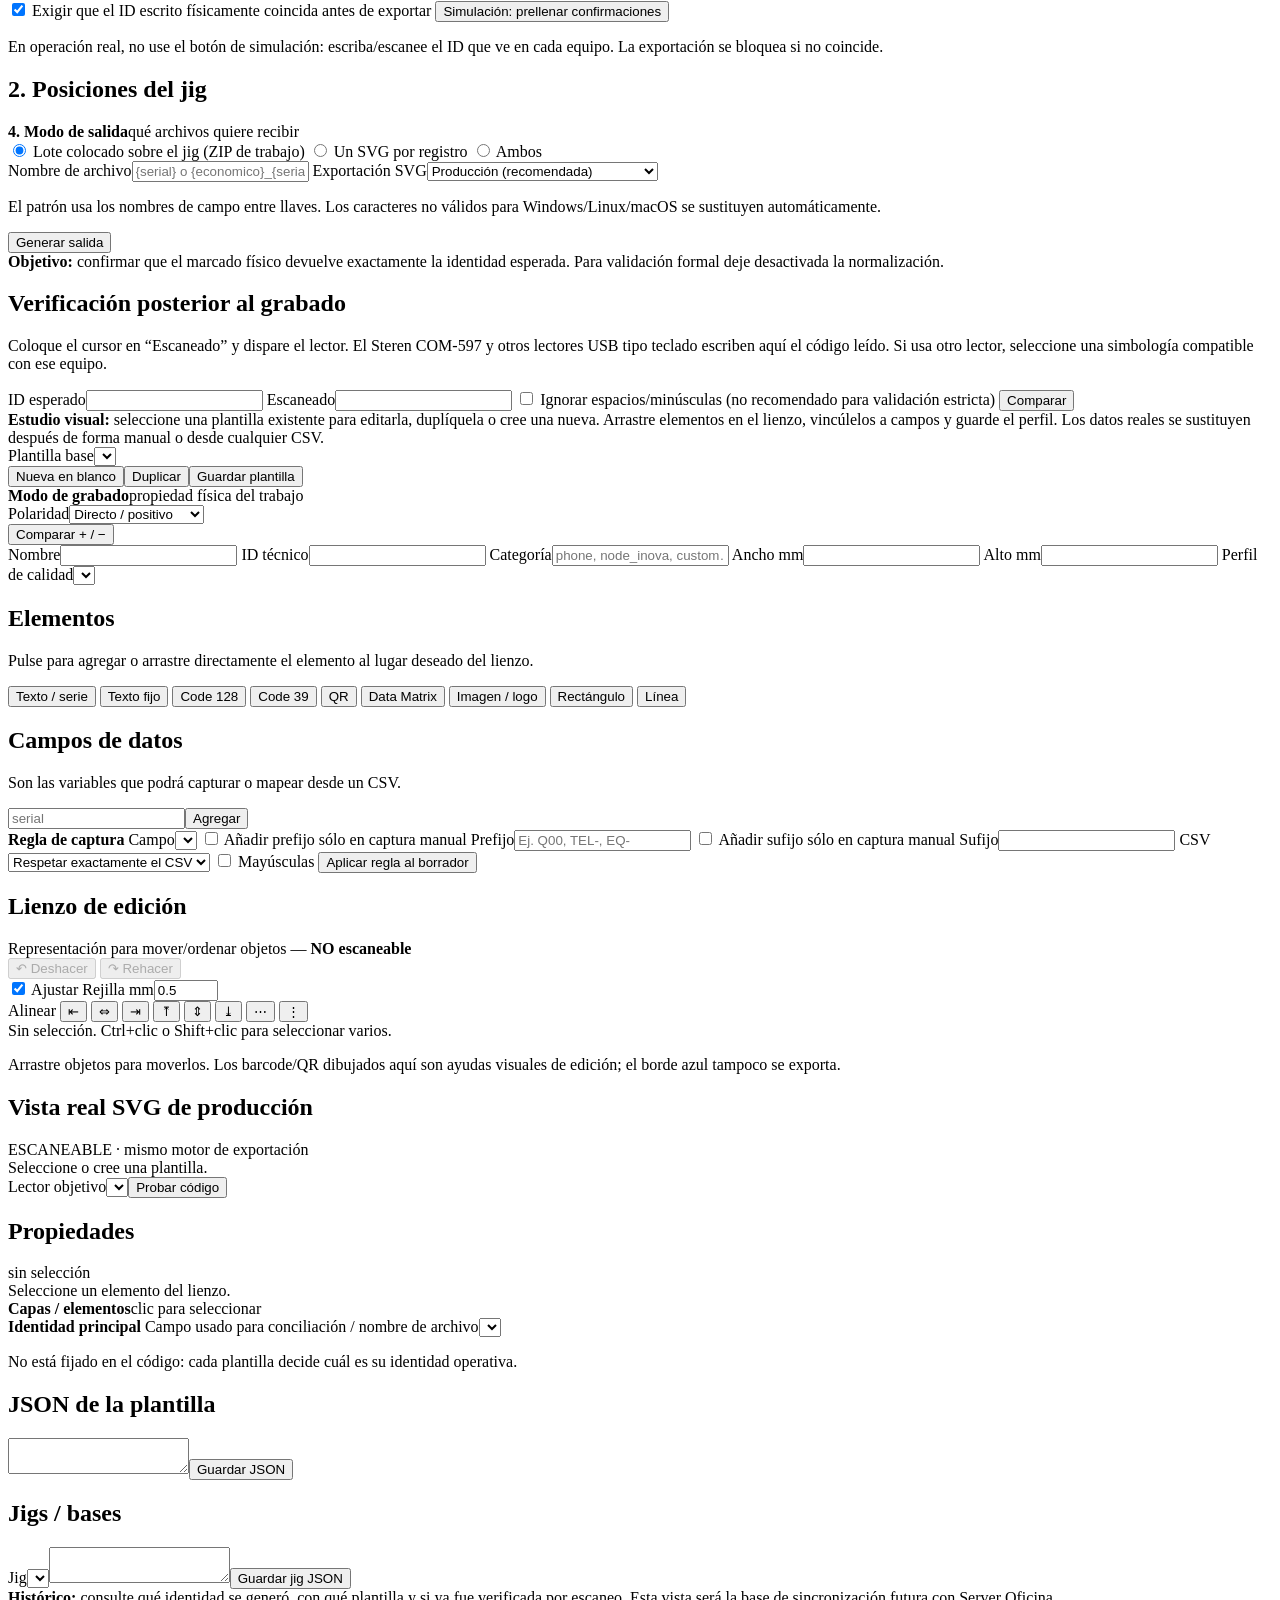
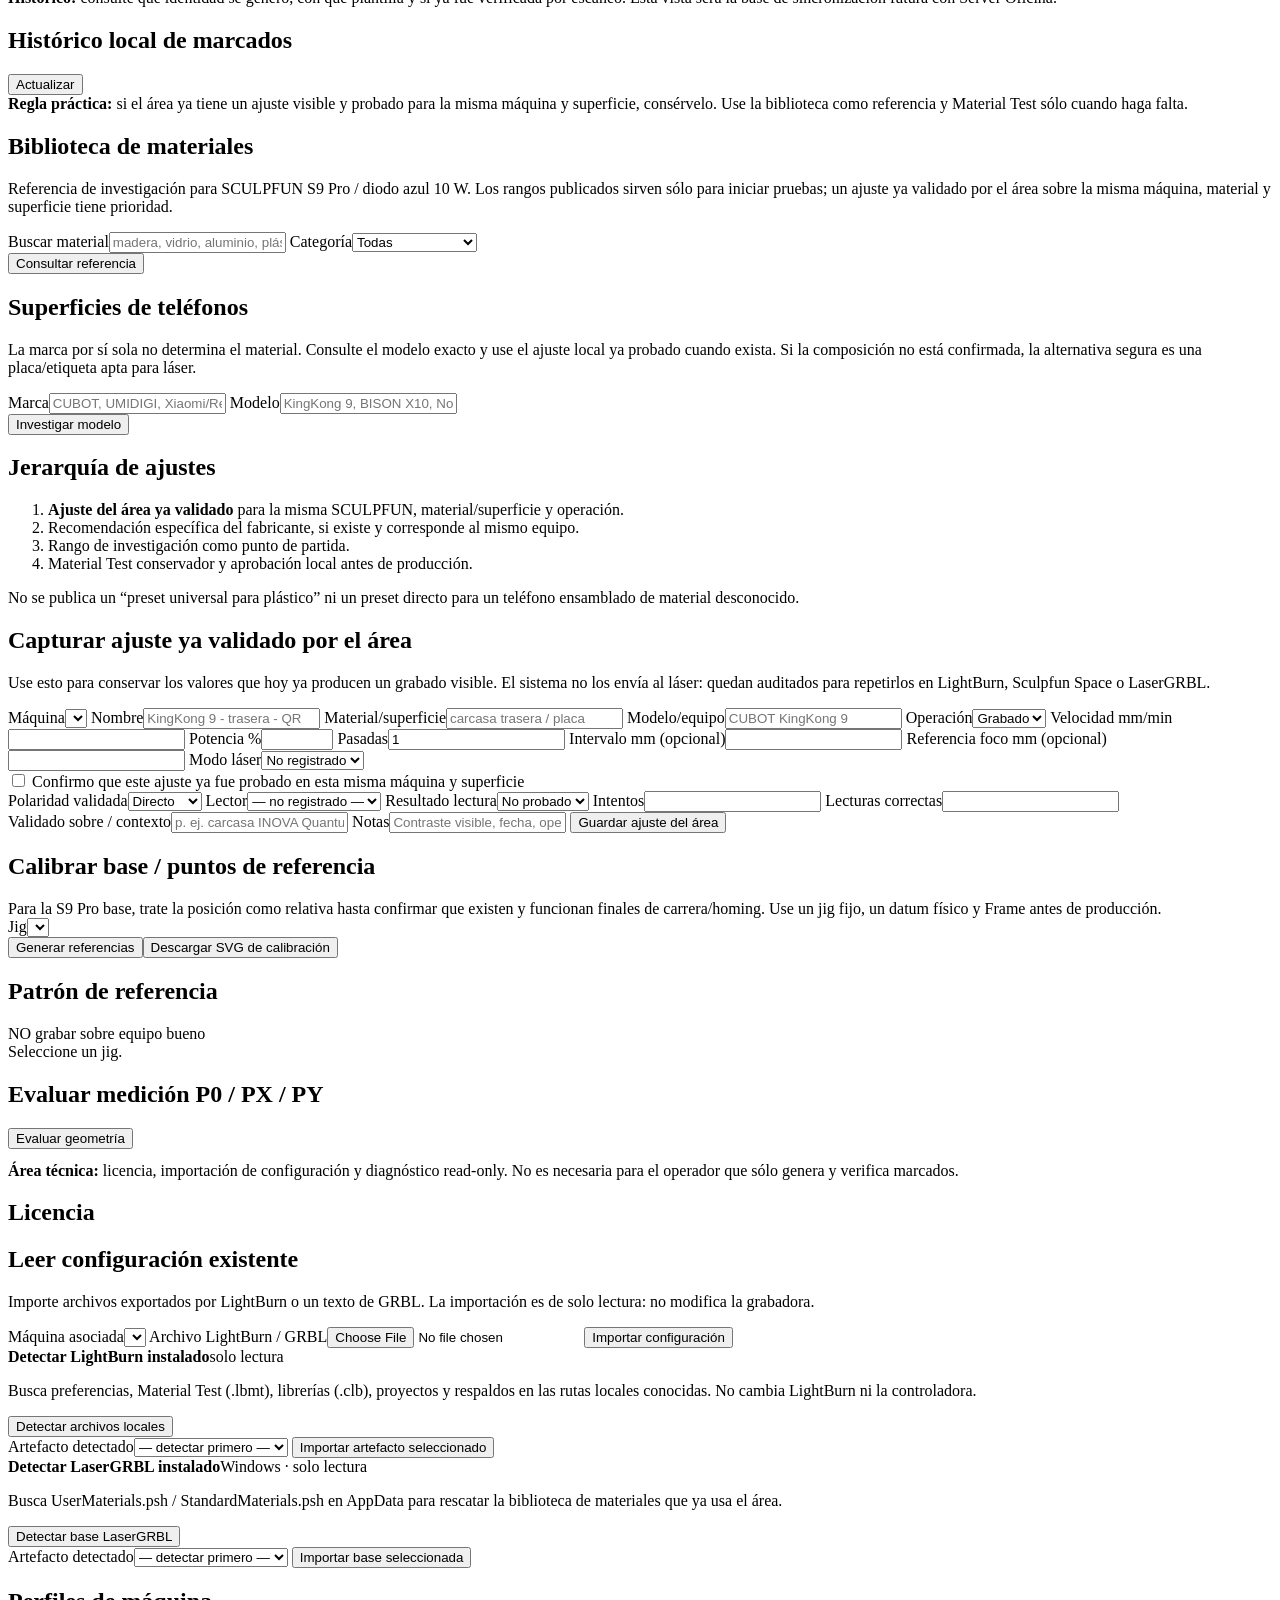
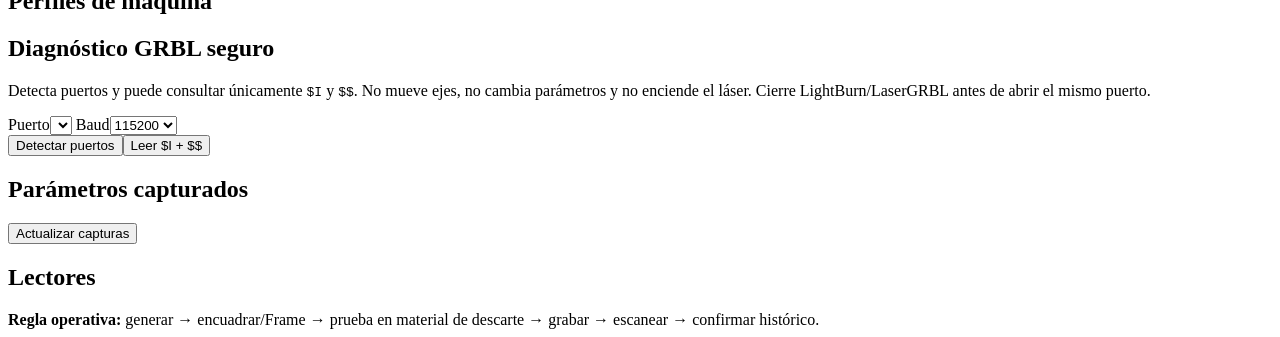
==== commit 4e534981: "server-oficina-marking-studio-v0.8.0" ====
--- a/app/static/index.html
+++ b/app/static/index.html
@@ -10,7 +10,7 @@
   <header class="topbar">
     <div>
       <div class="eyebrow">SERVER OFICINA</div>
-      <h1>Marking Studio <span class="version">v0.6.2</span></h1>
+      <h1>Marking Studio <span class="version">v0.8.0</span></h1>
       <p>Identificación física estandarizada · QR · Code 128 · Data Matrix · lotes CSV</p>
     </div>
     <div class="top-actions"><div class="mode-switch" aria-label="Modo de experiencia"><button id="guidedModeBtn" class="mode active">Modo guiado</button><button id="expertModeBtn" class="mode">Modo experto</button></div><div id="licenseBadge" class="badge">Cargando licencia…</div></div>
@@ -59,6 +59,22 @@
         <article class="panel">
           <h2>Generar marcado individual</h2>
           <label>Plantilla<select id="individualTemplate"></select></label>
+          <div class="series-box marking-mode-box">
+            <div class="panel-head"><strong>Modo de grabado</strong><span class="muted">propiedad física del trabajo</span></div>
+            <label>Polaridad<select id="individualPolarity"><option value="positive">Directo / positivo</option><option value="negative">Invertido / negativo</option></select></label>
+            <div id="individualNegativeOptions" class="negative-options" hidden>
+              <div class="form-grid compact">
+                <label>Alcance<select id="individualPolarityScope"><option value="codes">Sólo códigos</option><option value="all">Todo el contenido</option></select></label>
+                <label>Campo<select id="individualNegativeField"><option value="islands">Islas por elemento</option><option value="template">Plantilla completa (sólo códigos = 2 etapas)</option></select></label>
+                <label>Margen de campo mm<input id="individualFieldMargin" type="number" min="0" step="0.1" value="0" /></label>
+                <label>Compensación kerf total mm<input id="individualKerf" type="number" min="0" step="0.01" value="0" /></label>
+              </div>
+              <label>Validado sobre / nota<input id="individualValidatedOn" placeholder="Máquina, superficie, preset, fecha…" /></label>
+              <div class="msg warn">Invertido describe qué retira el láser. El preflight sigue evaluando el símbolo positivo esperado. Kerf = 0 hasta medir pieza real. “Sólo códigos + Plantilla completa” genera un artefacto de 2 etapas y exige separar operaciones en el software de la máquina.</div>
+            </div>
+            <div class="actions"><button id="individualCompareMarkingBtn" type="button">Comparar + / −</button><button id="individualCouponBtn" type="button">Descargar cupón 4 modos</button><button id="individualSaveMarkingBtn" type="button">Guardar en la plantilla</button></div>
+          </div>
+
           <div id="individualFields" class="form-grid"></div>
           <div class="actions">
             <button id="renderBtn" class="primary">Actualizar vista previa</button>
@@ -72,7 +88,7 @@
           <div id="preview" class="preview"><span class="muted">Seleccione plantilla y datos.</span></div>
           <p class="hint"><strong>ESCANEABLE:</strong> esta vista usa el mismo SVG que se exporta. No permita que otro programa reduzca o estire el archivo; importe/grabe a tamaño físico 100%.</p>
           <div class="inline quality-toolbar"><label>Lector objetivo<select id="individualScanner"></select></label><button id="individualQualityBtn" class="secondary">Probar legibilidad</button></div>
-          <div id="individualQualityResult" class="quality-results"></div>
+          <div id="individualQualityResult" class="quality-results"></div><div id="individualMarkingCompare" class="compare-marking-grid"></div>
           <p class="hint">El SVG es el formato recomendado para LightBurn o Sculpfun Space. El PNG a 600 DPI es una alternativa raster para LaserGRBL.</p>
         </article>
       </div>
@@ -92,8 +108,29 @@
           <label>Plantilla<select id="batchTemplate"></select></label>
           <label>Jig / base<select id="batchJig"></select></label>
           <label>Preset de material / grabado<select id="batchMaterialPreset"><option value="">— ninguno / definir en LightBurn —</option></select></label>
-          <label>Archivo CSV / lista<input id="csvFile" type="file" accept=".csv,.txt" /></label>
-          <label>Encabezados<select id="csvHeaderMode"><option value="auto">Detectar automáticamente</option><option value="yes">La primera fila es encabezado</option><option value="no">Lista sin encabezado</option></select></label>
+          <div class="series-box marking-mode-box">
+            <div class="panel-head"><strong>Modo de grabado</strong><span class="muted">propiedad física del trabajo</span></div>
+            <label>Polaridad<select id="batchPolarity"><option value="positive">Directo / positivo</option><option value="negative">Invertido / negativo</option></select></label>
+            <div id="batchNegativeOptions" class="negative-options" hidden>
+              <div class="form-grid compact">
+                <label>Alcance<select id="batchPolarityScope"><option value="codes">Sólo códigos</option><option value="all">Todo el contenido</option></select></label>
+                <label>Campo<select id="batchNegativeField"><option value="islands">Islas por elemento</option><option value="template">Plantilla completa (sólo códigos = 2 etapas)</option></select></label>
+                <label>Margen de campo mm<input id="batchFieldMargin" type="number" min="0" step="0.1" value="0" /></label>
+                <label>Compensación kerf total mm<input id="batchKerf" type="number" min="0" step="0.01" value="0" /></label>
+              </div>
+              <label>Validado sobre / nota<input id="batchValidatedOn" placeholder="Máquina, superficie, preset, fecha…" /></label>
+              <div class="msg warn">Invertido describe qué retira el láser. El preflight sigue evaluando el símbolo positivo esperado. Kerf = 0 hasta medir pieza real. “Sólo códigos + Plantilla completa” genera un artefacto de 2 etapas y exige separar operaciones en el software de la máquina.</div>
+            </div>
+            <div class="actions"><button id="batchSaveMarkingBtn" type="button">Guardar en la plantilla</button></div>
+          </div>
+
+          <label>Archivo Excel / CSV / lista<input id="csvFile" type="file" accept=".csv,.txt,.tsv,.xlsx,.xlsm" /></label>
+          <div class="inline">
+            <label>Encabezados<select id="csvHeaderMode"><option value="auto">Detectar automáticamente</option><option value="yes">La primera fila es encabezado</option><option value="no">Lista sin encabezado</option></select></label>
+            <label id="csvSheetWrap" hidden>Hoja de Excel<select id="csvSheet"></select></label>
+            <label>Filas en vista previa<input id="csvPreviewLimit" type="number" min="1" max="500" value="25" /></label>
+          </div>
+          <div id="csvPreviewTable" class="data-preview"></div>
           <div class="series-box">
             <div class="panel-head"><strong>O generar una serie controlada</strong><span class="muted">opcional</span></div>
             <div class="form-grid compact">
@@ -109,7 +146,19 @@
           </div>
           <div id="csvInfo" class="messages"></div>
           <div id="fieldMapping" class="form-grid"></div>
-          <div class="series-box"><div class="panel-head"><strong>Vista previa del primer registro</strong><span class="muted">se actualiza con el mapeo</span></div><div id="batchRecordPreview" class="mini-preview"><span class="muted">Cargue datos para previsualizar.</span></div><div id="batchPreviewMsg" class="messages"></div></div>
+          <div class="series-box">
+            <div class="panel-head"><strong>Vista previa de registro</strong><span class="muted">usa el motor real de producción</span></div>
+            <div class="inline record-nav">
+              <button id="recFirstBtn" type="button" title="Primer registro">⏮ Primero</button>
+              <button id="recPrevBtn" type="button">◀ Anterior</button>
+              <label class="record-counter">Registro <input id="recIndex" type="number" min="1" value="1" /> <span id="recTotal" class="muted">/ 0</span></label>
+              <button id="recNextBtn" type="button">Siguiente ▶</button>
+              <button id="recLastBtn" type="button" title="Último registro">Último ⏭</button>
+              <button id="recRandomBtn" type="button" title="Comprobar variaciones de longitud">Aleatorio 🎲</button>
+            </div>
+            <div id="batchRecordPreview" class="mini-preview"><span class="muted">Cargue datos para previsualizar.</span></div>
+            <div id="batchPreviewMsg" class="messages"></div>
+          </div>
           <div class="inline">
             <label>Inicio del lote<input id="batchOffset" type="number" min="0" value="0" /></label>
             <button id="prepareBatchBtn" class="primary">Preparar posiciones</button>
@@ -125,8 +174,22 @@
           <div class="panel-head"><h2>2. Posiciones del jig</h2><span id="jigCapacity" class="muted"></span></div>
           <div id="jigGrid" class="jig-grid"></div>
           <div id="assignmentTable"></div>
+          <div class="series-box">
+            <div class="panel-head"><strong>4. Modo de salida</strong><span class="muted">qué archivos quiere recibir</span></div>
+            <label class="check"><input type="radio" name="outputMode" value="jig" checked /> Lote colocado sobre el jig (ZIP de trabajo)</label>
+            <label class="check"><input type="radio" name="outputMode" value="individual" /> Un SVG por registro</label>
+            <label class="check"><input type="radio" name="outputMode" value="both" /> Ambos</label>
+            <div class="form-grid compact">
+              <label>Nombre de archivo<input id="filenamePattern" placeholder="{serial} o {economico}_{serial}" /></label>
+              <label>Exportación SVG<select id="svgExportMode">
+                <option value="production">Producción (recomendada)</option>
+                <option value="editable">Maestro editable (texto como texto)</option>
+              </select></label>
+            </div>
+            <p class="hint">El patrón usa los nombres de campo entre llaves. Los caracteres no válidos para Windows/Linux/macOS se sustituyen automáticamente.</p>
+          </div>
           <div class="actions">
-            <button id="exportBatchBtn" class="primary">Exportar trabajo ZIP</button><button id="exportAllSvgBtn">Generar SVG individuales del CSV</button>
+            <button id="exportBatchBtn" class="primary">Generar salida</button>
           </div>
           <div id="batchMessages" class="messages"></div>
         </article>
@@ -152,6 +215,22 @@
         <div class="designer-head-grid">
           <label>Plantilla base<select id="configTemplate"></select></label>
           <div class="actions designer-actions"><button id="newTemplateBtn">Nueva en blanco</button><button id="duplicateTemplateBtn">Duplicar</button><button id="saveVisualTemplateBtn" class="primary">Guardar plantilla</button></div>
+          <div class="series-box marking-mode-box">
+            <div class="panel-head"><strong>Modo de grabado</strong><span class="muted">propiedad física del trabajo</span></div>
+            <label>Polaridad<select id="designerPolarity"><option value="positive">Directo / positivo</option><option value="negative">Invertido / negativo</option></select></label>
+            <div id="designerNegativeOptions" class="negative-options" hidden>
+              <div class="form-grid compact">
+                <label>Alcance<select id="designerPolarityScope"><option value="codes">Sólo códigos</option><option value="all">Todo el contenido</option></select></label>
+                <label>Campo<select id="designerNegativeField"><option value="islands">Islas por elemento</option><option value="template">Plantilla completa (sólo códigos = 2 etapas)</option></select></label>
+                <label>Margen de campo mm<input id="designerFieldMargin" type="number" min="0" step="0.1" value="0" /></label>
+                <label>Compensación kerf total mm<input id="designerKerf" type="number" min="0" step="0.01" value="0" /></label>
+              </div>
+              <label>Validado sobre / nota<input id="designerValidatedOn" placeholder="Máquina, superficie, preset, fecha…" /></label>
+              <div class="msg warn">Invertido describe qué retira el láser. El preflight sigue evaluando el símbolo positivo esperado. Kerf = 0 hasta medir pieza real. “Sólo códigos + Plantilla completa” genera un artefacto de 2 etapas y exige separar operaciones en el software de la máquina.</div>
+            </div>
+            <div class="actions"><button id="designerCompareMarkingBtn" type="button">Comparar + / −</button></div>
+          </div>
+
           <label>Nombre<input id="designerName" /></label>
           <label>ID técnico<input id="designerId" /></label>
           <label>Categoría<input id="designerCategory" placeholder="phone, node_inova, custom…" /></label>
@@ -173,6 +252,8 @@
             <button data-add-kind="code39">Code 39</button>
             <button data-add-kind="qr">QR</button>
             <button data-add-kind="datamatrix">Data Matrix</button>
+            <button id="addImageElementBtn" type="button">Imagen / logo</button>
+            <input id="designerImageInput" type="file" accept=".png,.jpg,.jpeg,.svg,image/png,image/jpeg,image/svg+xml" hidden />
             <button data-add-kind="rect">Rectángulo</button>
             <button data-add-kind="line">Línea</button>
           </div>
@@ -197,13 +278,36 @@
         <article class="panel designer-stage-panel">
           <div class="panel-head"><h2>Lienzo de edición</h2><span id="designerSizeLabel" class="muted"></span></div>
           <div class="edit-only-banner">Representación para mover/ordenar objetos — <strong>NO escaneable</strong></div>
+          <div class="designer-toolbar">
+            <div class="tool-group">
+              <button id="undoBtn" type="button" title="Deshacer (Ctrl+Z)" disabled>↶ Deshacer</button>
+              <button id="redoBtn" type="button" title="Rehacer (Ctrl+Y / Ctrl+Shift+Z)" disabled>↷ Rehacer</button>
+            </div>
+            <div class="tool-group">
+              <label class="check" title="Desactívelo para ajustes finos sin imantado"><input id="snapEnabled" type="checkbox" checked /> Ajustar</label>
+              <label class="tool-num">Rejilla mm<input id="snapGrid" type="number" min="0.1" max="10" step="0.1" value="0.5" /></label>
+            </div>
+            <div class="tool-group" id="alignGroup">
+              <span class="muted tool-label">Alinear</span>
+              <button data-align="left" type="button" title="Alinear a la izquierda">⇤</button>
+              <button data-align="center-h" type="button" title="Centrar horizontalmente">⇔</button>
+              <button data-align="right" type="button" title="Alinear a la derecha">⇥</button>
+              <button data-align="top" type="button" title="Alinear arriba">⤒</button>
+              <button data-align="center-v" type="button" title="Centrar verticalmente">⇕</button>
+              <button data-align="bottom" type="button" title="Alinear abajo">⤓</button>
+              <button data-align="dist-h" type="button" title="Distribuir horizontalmente">⋯</button>
+              <button data-align="dist-v" type="button" title="Distribuir verticalmente">⋮</button>
+            </div>
+          </div>
           <div class="designer-canvas-wrap"><div id="designerCanvas" class="designer-canvas"></div></div>
+          <div id="designerSelectionInfo" class="muted selection-info">Sin selección. Ctrl+clic o Shift+clic para seleccionar varios.</div>
           <p class="hint">Arrastre objetos para moverlos. Los barcode/QR dibujados aquí son ayudas visuales de edición; el borde azul tampoco se exporta.</p>
           <div class="panel-head section-gap"><h2>Vista real SVG de producción</h2><span class="status-ok">ESCANEABLE · mismo motor de exportación</span></div>
           <div id="designerDataFields" class="form-grid compact"></div>
           <div id="designerPreview" class="preview designer-real-preview"><span class="muted">Seleccione o cree una plantilla.</span></div>
           <div class="inline quality-toolbar"><label>Lector objetivo<select id="designerScanner"></select></label><button id="designerQualityBtn" class="secondary">Probar código</button></div>
           <div id="designerQualityResult" class="quality-results"></div>
+          <div id="designerMarkingCompare" class="compare-marking-grid"></div>
           <div id="designerWarnings" class="messages"></div>
         </article>
 
@@ -225,6 +329,42 @@
             </div>
             <label>Alineación<select id="propAlign"><option value="left">Izquierda</option><option value="center">Centro</option><option value="right">Derecha</option></select></label>
             <label>Corrección QR<select id="propEc"><option>L</option><option selected>M</option><option>Q</option><option>H</option></select></label>
+            <div id="imagePropertyGroup" class="series-box" hidden>
+              <strong>Imagen / logo</strong>
+              <label>Procesamiento<select id="propImageProcessing">
+                <option value="auto">Automático</option>
+                <option value="vector">Vector SVG sanitizado</option>
+                <option value="threshold">Raster 1-bit por umbral</option>
+                <option value="floyd_steinberg">Raster 1-bit Floyd–Steinberg</option>
+              </select></label>
+              <div class="form-grid compact">
+                <label>Umbral 0–255<input id="propImageThreshold" type="number" min="0" max="255" step="1" value="128" /></label>
+                <label>Muestreo DPI<input id="propImageDpi" type="number" min="50" max="1200" step="1" value="254" /></label>
+              </div>
+              <label class="check"><input id="propImageAspect" type="checkbox" checked /> Conservar proporción</label>
+              <div class="muted" id="propImageSource"></div>
+              <button id="replaceImageBtn" type="button">Reemplazar archivo</button>
+              <p class="hint">PNG/JPG se convierten a geometría binaria para grabado. SVG se sanea y conserva como vector. La calidad física depende del material/máquina y debe probarse sobre descarte.</p>
+            </div>
+            <div class="form-grid compact">
+              <label>Rotación °<input id="propRotation" type="number" step="1" min="0" max="359" value="0" /></label>
+              <label>Quiet zone (módulos)<input id="propQuiet" type="number" step="1" min="0" max="64" placeholder="perfil" /></label>
+            </div>
+            <label class="legacy-engraving" hidden>Estrategia de grabado heredada
+              <select id="propEngravingMode">
+                <option value="positive">Normal — grabar barras / módulos</option>
+                <option value="negative_background">Negativo — grabar fondo y dejar código en relieve</option>
+              </select>
+            </label>
+            <p class="hint legacy-engraving" id="engravingModeHint" hidden>El modo negativo está pensado para pruebas de relieve/relleno: graba el fondo y deja barras/módulos sin grabar. No presupone que el código invertido crudo sea legible; confirme el acabado real con el lector.</p>
+            <div class="inline rotation-quick">
+              <span class="muted">Giro rápido</span>
+              <button data-rotate="0" type="button">0°</button>
+              <button data-rotate="90" type="button">90°</button>
+              <button data-rotate="180" type="button">180°</button>
+              <button data-rotate="270" type="button">270°</button>
+            </div>
+            <p class="hint" id="quietHint">Vacío = usa la quiet zone del perfil de calidad. Reducirla emite una advertencia y no la oculta: confírmela con el lector real.</p>
             <div class="actions"><button id="duplicateElementBtn">Duplicar elemento</button><button id="deleteElementBtn" class="danger">Eliminar</button></div>
           </div>
           <div class="series-box section-gap">
@@ -301,6 +441,20 @@
             <label>Modo láser<select id="shopPresetLaserMode"><option value="unknown">No registrado</option><option value="M4">M4 dinámico</option><option value="M3">M3 constante</option></select></label>
           </div>
           <label class="check"><input id="shopPresetValidated" type="checkbox" /> Confirmo que este ajuste ya fue probado en esta misma máquina y superficie</label>
+          <div class="form-grid compact">
+            <label>Polaridad validada<select id="shopPresetPolarity"><option value="positive">Directo</option><option value="negative">Invertido</option></select></label>
+            <label>Lector<select id="shopPresetScanner"><option value="">— no registrado —</option></select></label>
+            <label>Resultado lectura<select id="shopPresetScanValidation"><option value="not_tested">No probado</option><option value="pass">PASS</option><option value="partial">Parcial</option><option value="fail">FAIL</option></select></label>
+            <label>Intentos<input id="shopPresetScanAttempts" type="number" min="0" /></label>
+            <label>Lecturas correctas<input id="shopPresetScanSuccesses" type="number" min="0" /></label>
+          </div>
+          <div id="shopPresetNegativeOptions" class="form-grid compact marking-negative-options" hidden>
+            <label>Alcance<select id="shopPresetPolarityScope"><option value="codes">Sólo códigos</option><option value="all">Todo el contenido</option></select></label>
+            <label>Campo<select id="shopPresetNegativeField"><option value="islands">Islas por elemento</option><option value="template">Plantilla completa (sólo códigos = 2 etapas)</option></select></label>
+            <label>Margen de campo (mm)<input id="shopPresetFieldMargin" type="number" min="0" step="0.05" value="0" /></label>
+            <label>Compensación kerf TOTAL (mm)<input id="shopPresetKerf" type="number" min="0" step="0.01" value="0" /></label>
+          </div>
+          <label>Validado sobre / contexto<input id="shopPresetValidatedOn" placeholder="p. ej. carcasa INOVA Quantum · S9 Pro · pieza descarte · fecha" /></label>
           <label>Notas<input id="shopPresetNotes" placeholder="Contraste visible, fecha, operador, observaciones…" /></label>
           <button id="saveShopPresetBtn" class="primary">Guardar ajuste del área</button>
           <div id="shopPresetMsg" class="messages"></div>
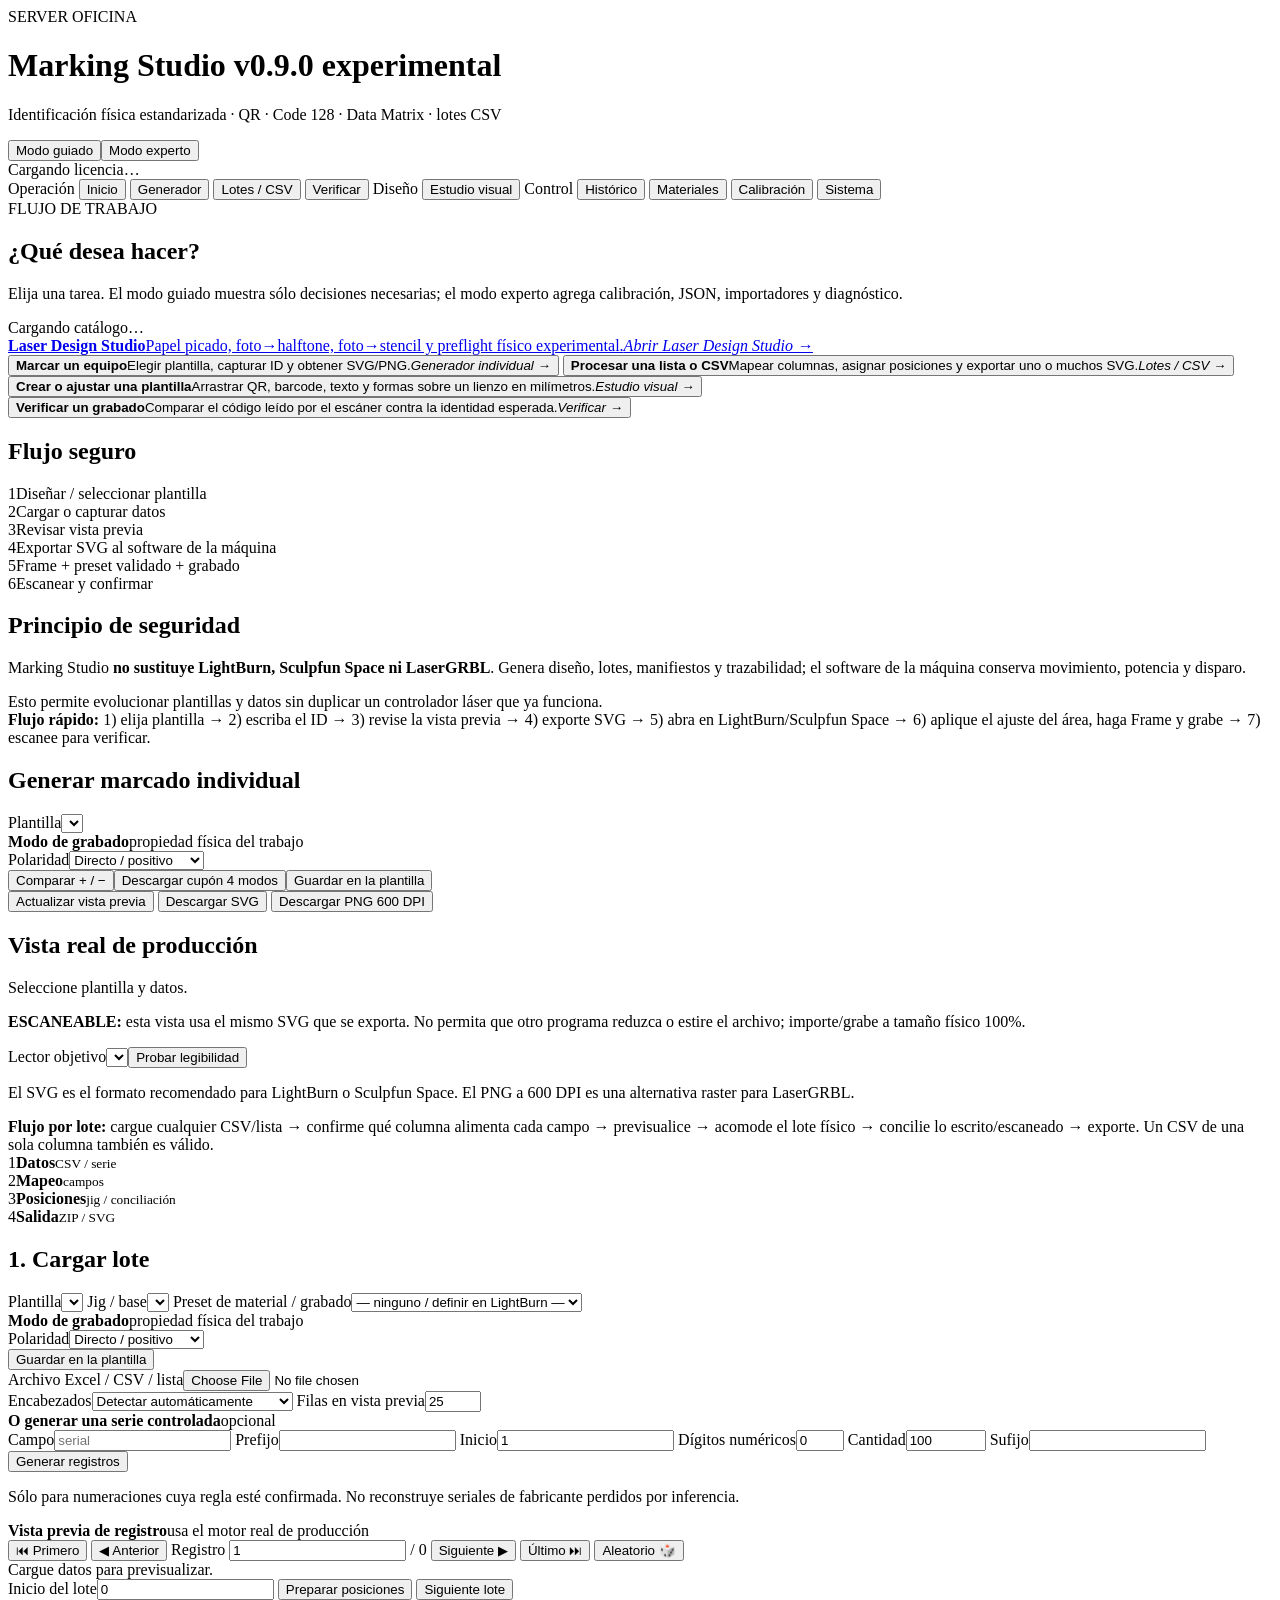
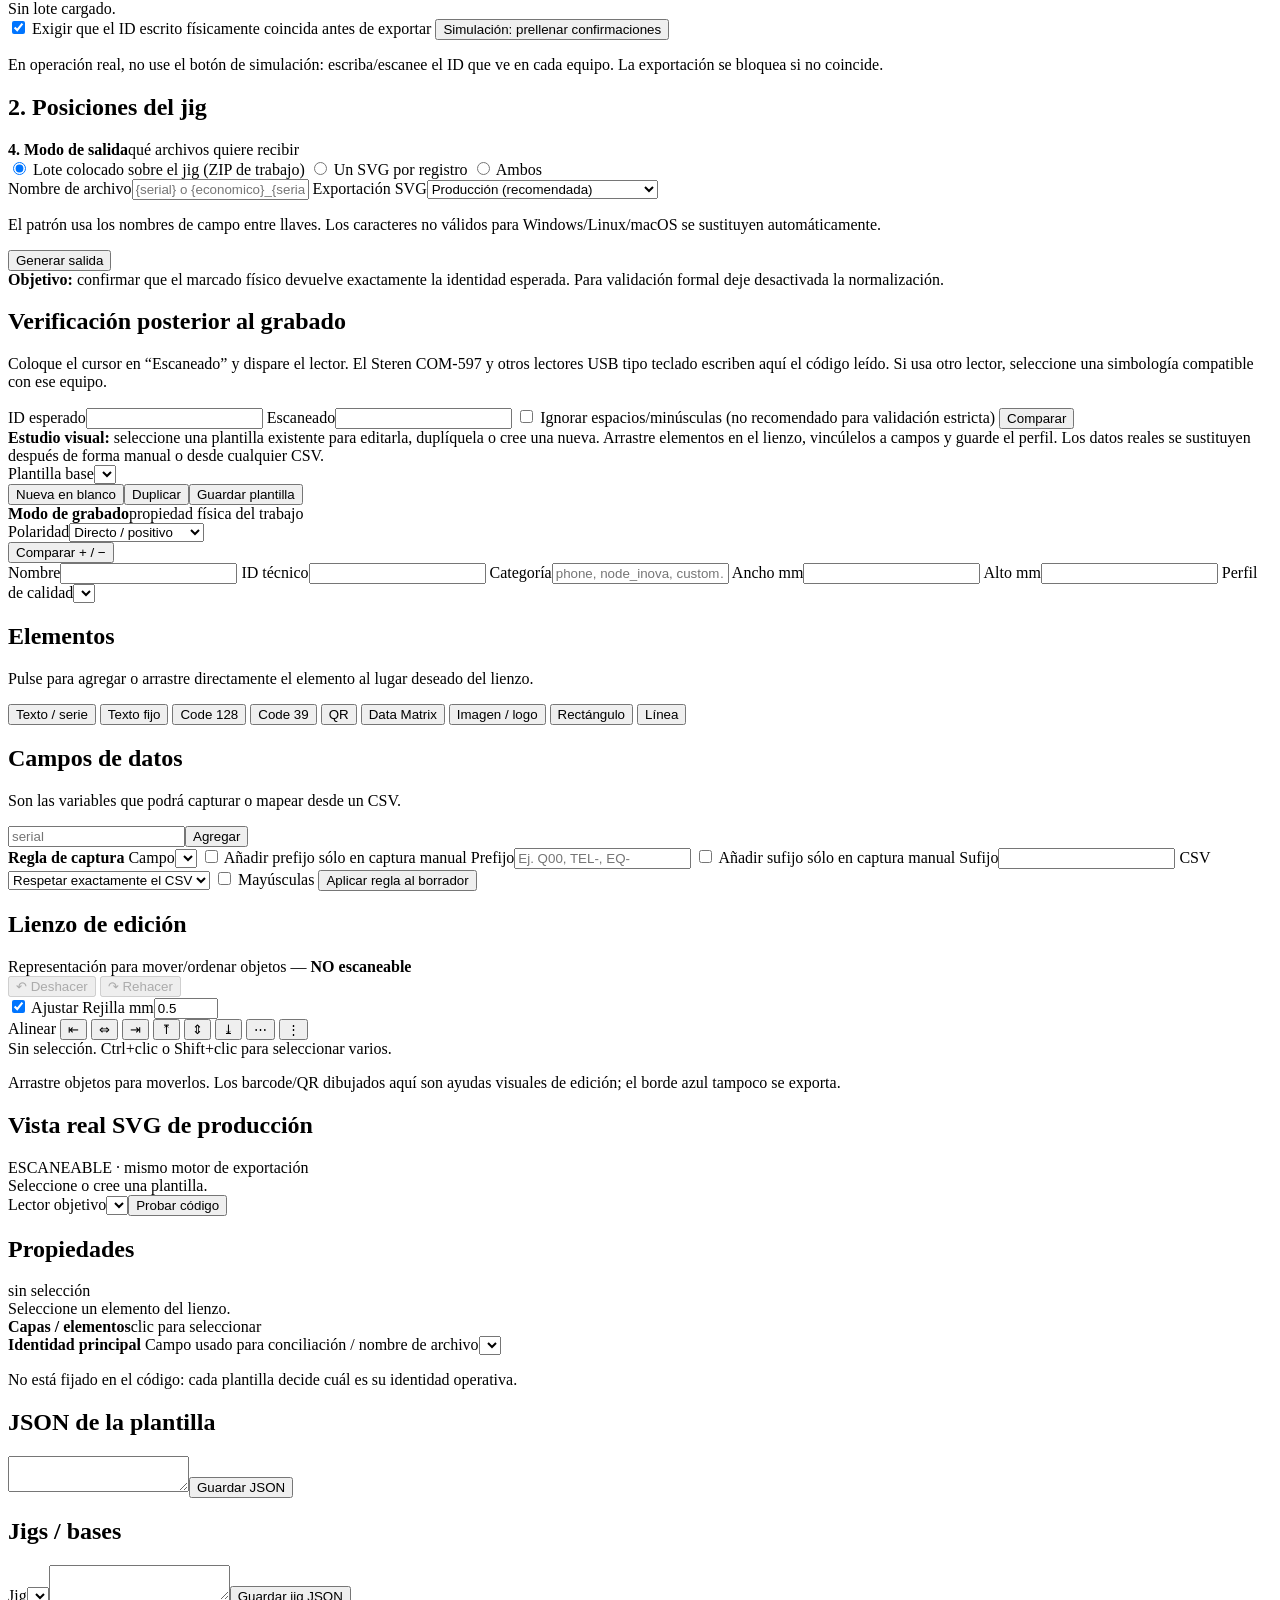
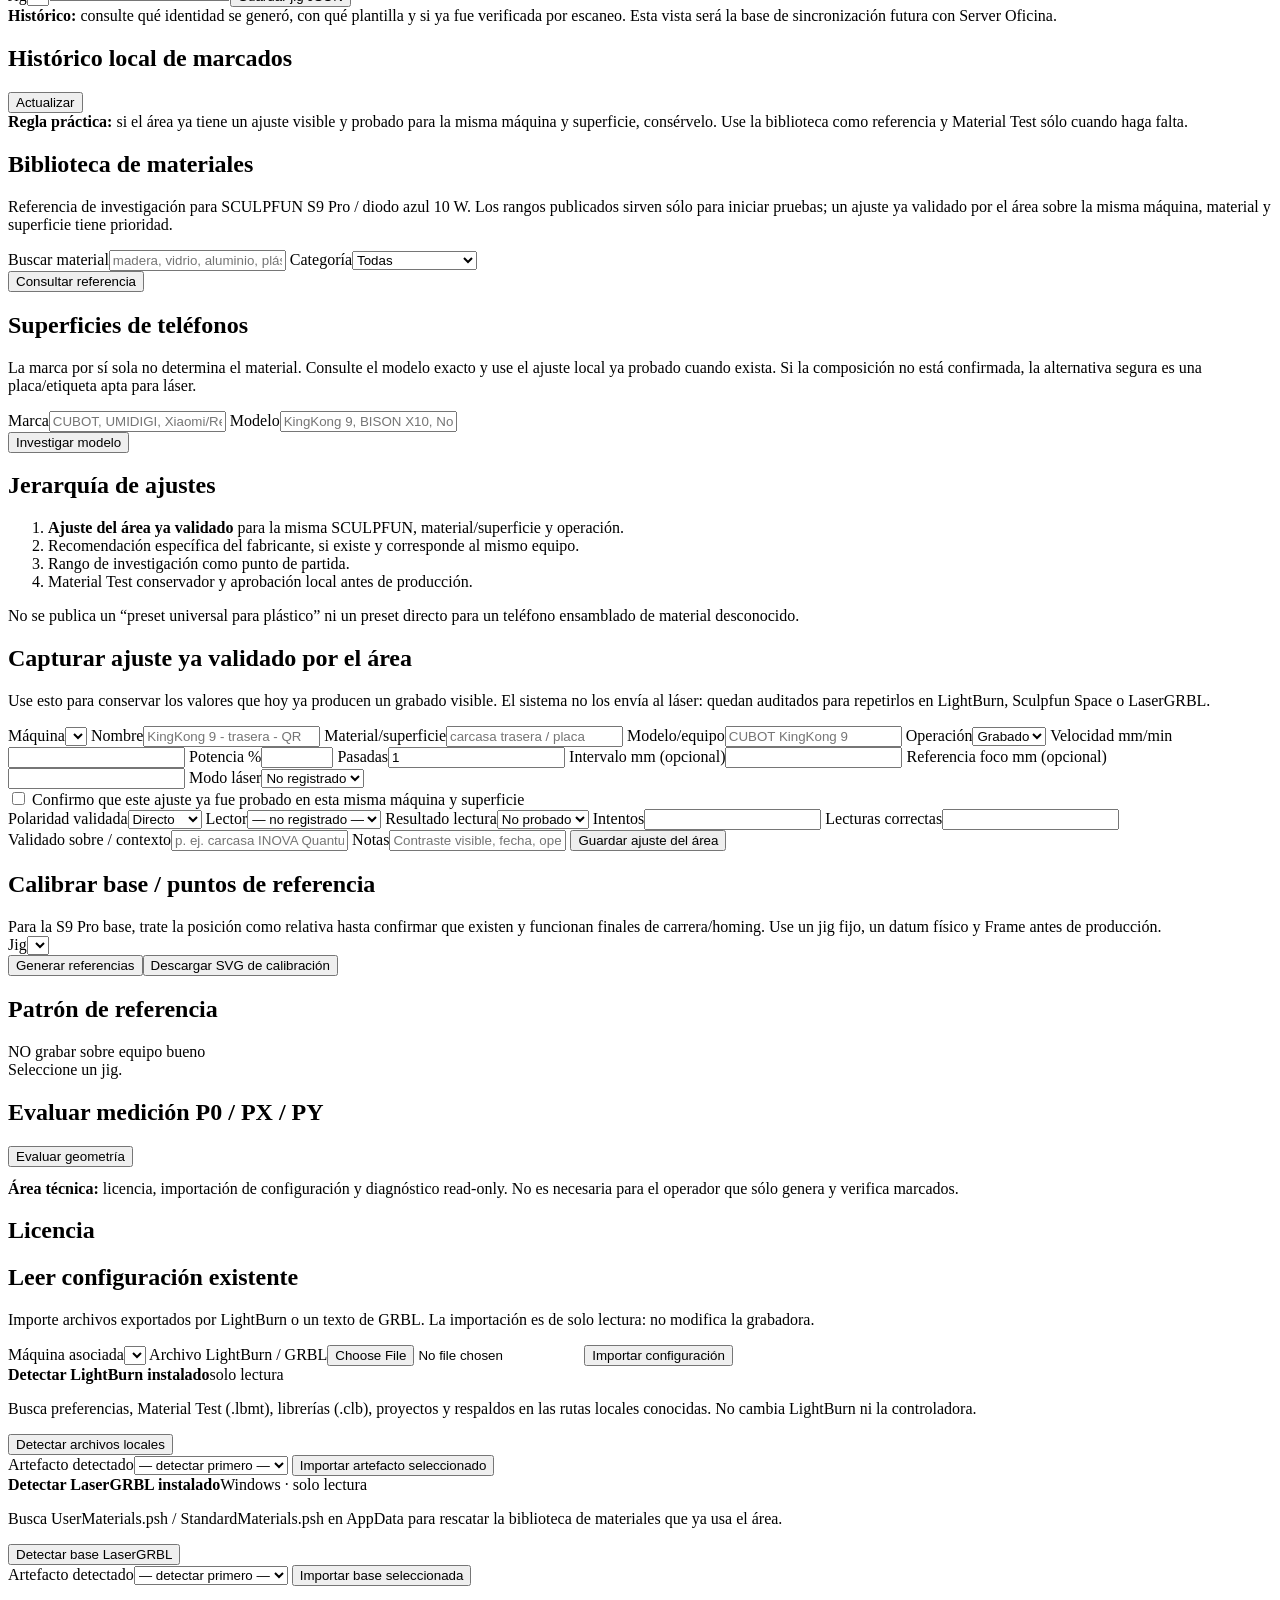
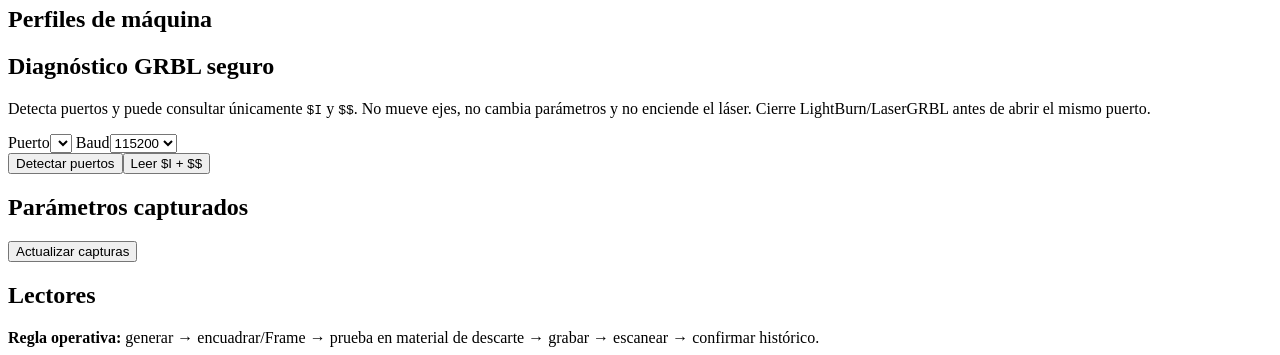
==== commit 929986a7: "ux: link experimental laser design surface from home" ====
--- a/app/static/index.html
+++ b/app/static/index.html
@@ -10,7 +10,7 @@
   <header class="topbar">
     <div>
       <div class="eyebrow">SERVER OFICINA</div>
-      <h1>Marking Studio <span class="version">v0.8.0</span></h1>
+      <h1>Marking Studio <span class="version">v0.9.0 experimental</span></h1>
       <p>Identificación física estandarizada · QR · Code 128 · Data Matrix · lotes CSV</p>
     </div>
     <div class="top-actions"><div class="mode-switch" aria-label="Modo de experiencia"><button id="guidedModeBtn" class="mode active">Modo guiado</button><button id="expertModeBtn" class="mode">Modo experto</button></div><div id="licenseBadge" class="badge">Cargando licencia…</div></div>
@@ -42,6 +42,7 @@
         <div id="homeStatus" class="home-status" aria-live="polite">Cargando catálogo…</div>
       </div>
       <div class="home-actions section-gap">
+        <a class="home-card" href="/laser-design"><strong>Laser Design Studio</strong><span>Papel picado, foto→halftone, foto→stencil y preflight físico experimental.</span><em>Abrir Laser Design Studio →</em></a>
         <button class="home-card" data-open-tab="individual"><strong>Marcar un equipo</strong><span>Elegir plantilla, capturar ID y obtener SVG/PNG.</span><em>Generador individual →</em></button>
         <button class="home-card" data-open-tab="batch"><strong>Procesar una lista o CSV</strong><span>Mapear columnas, asignar posiciones y exportar uno o muchos SVG.</span><em>Lotes / CSV →</em></button>
         <button class="home-card" data-open-tab="config"><strong>Crear o ajustar una plantilla</strong><span>Arrastrar QR, barcode, texto y formas sobre un lienzo en milímetros.</span><em>Estudio visual →</em></button>
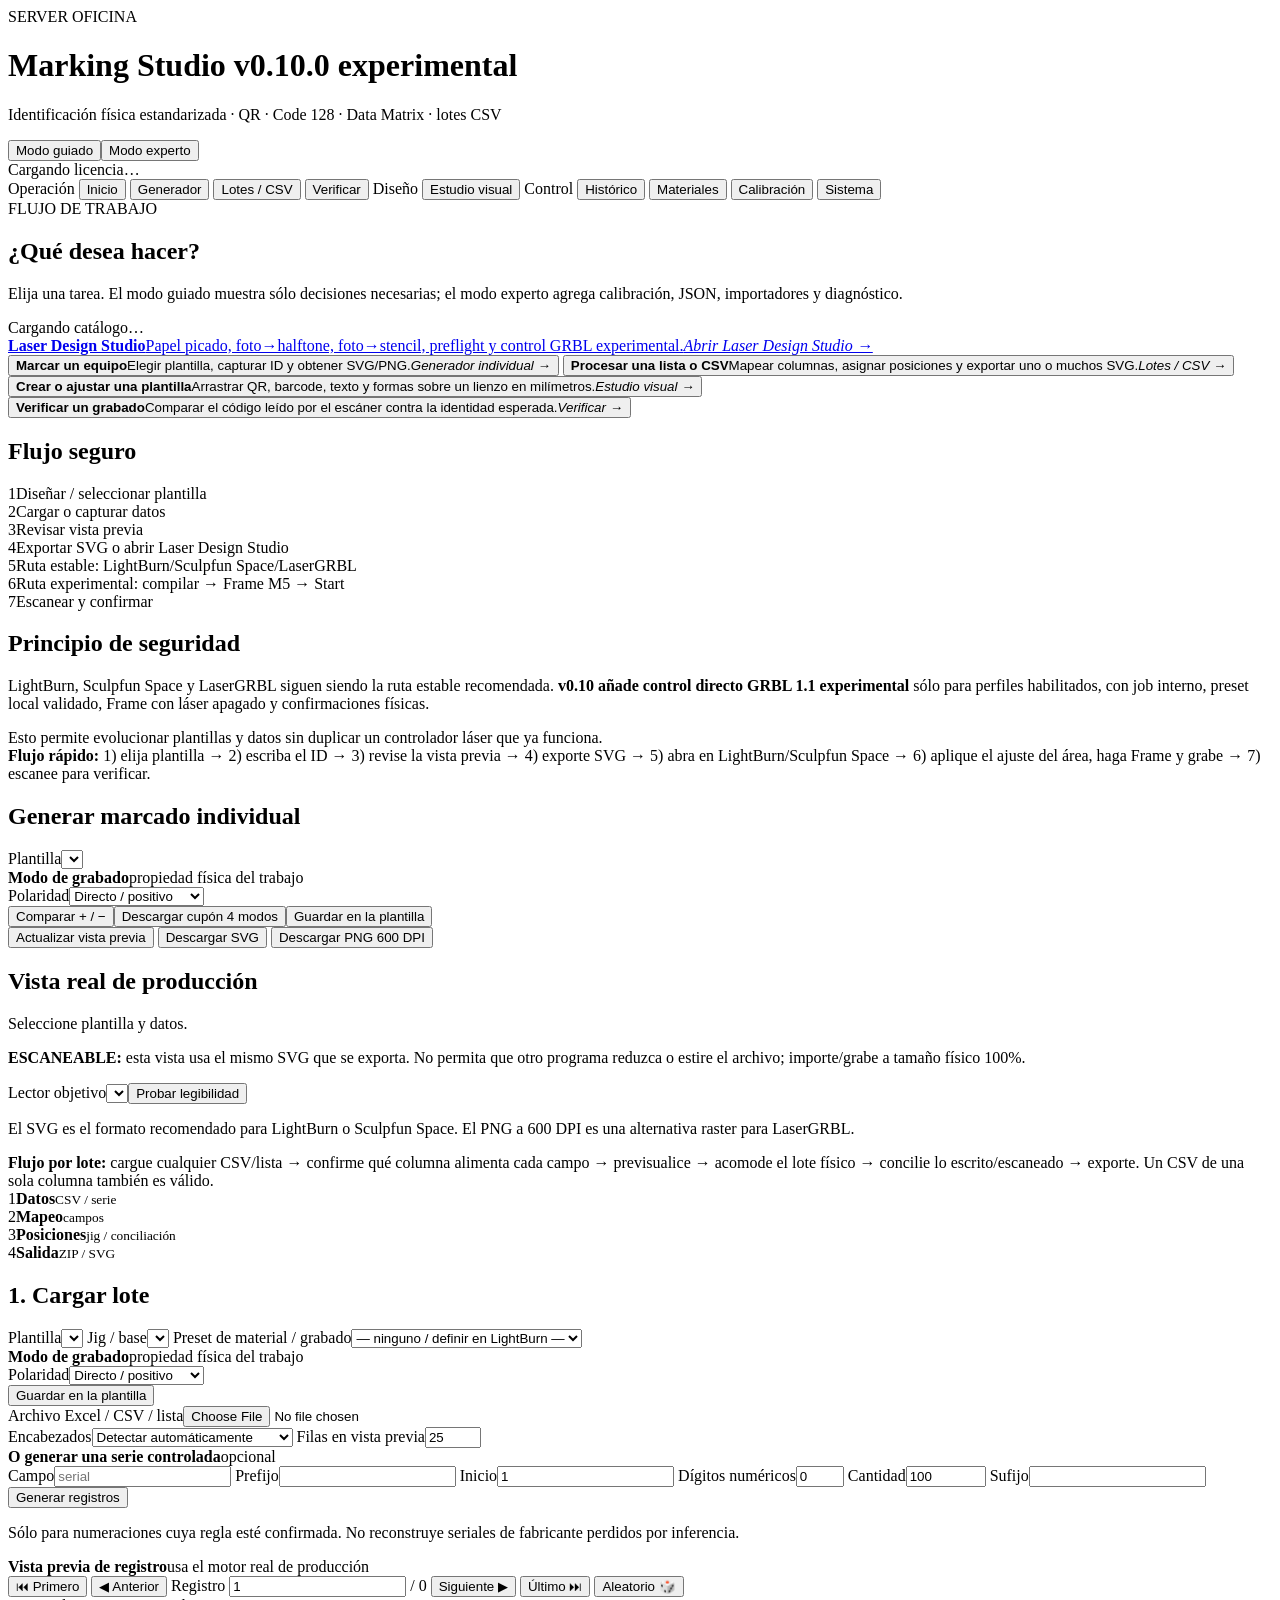
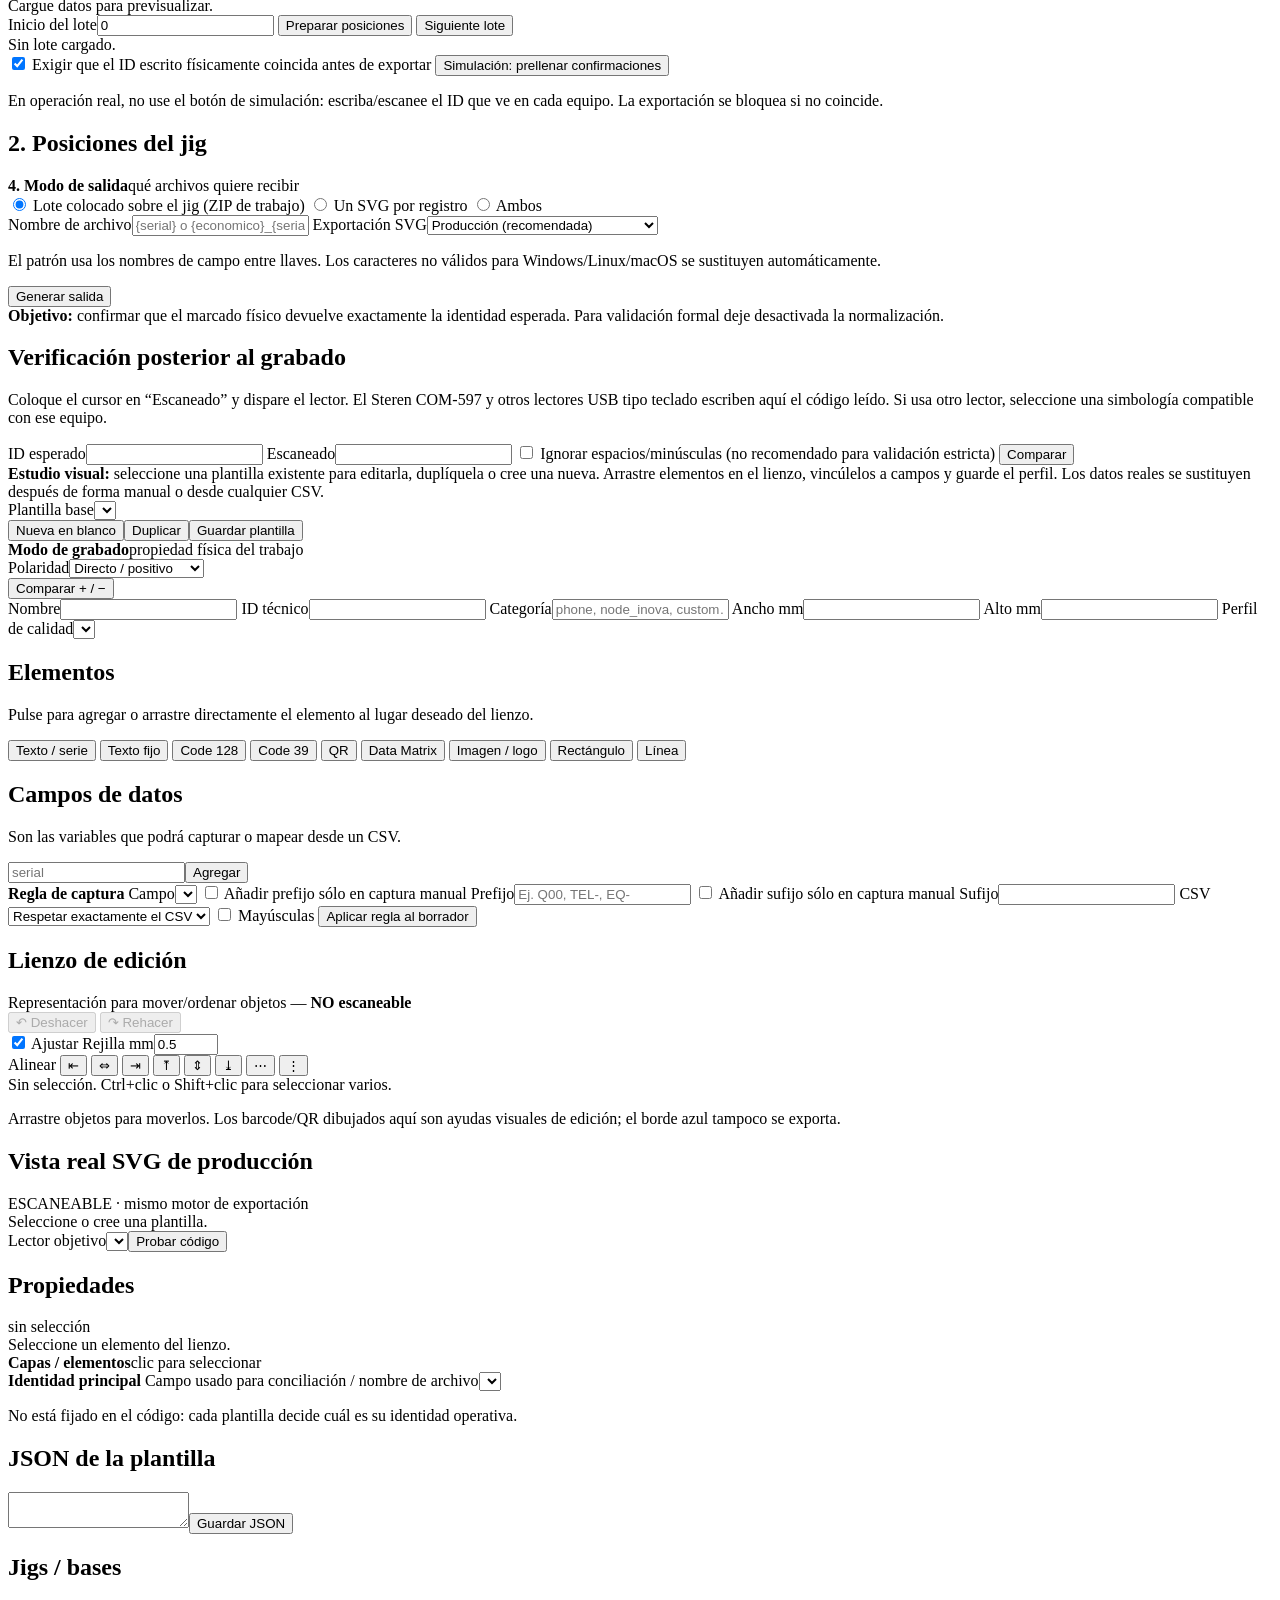
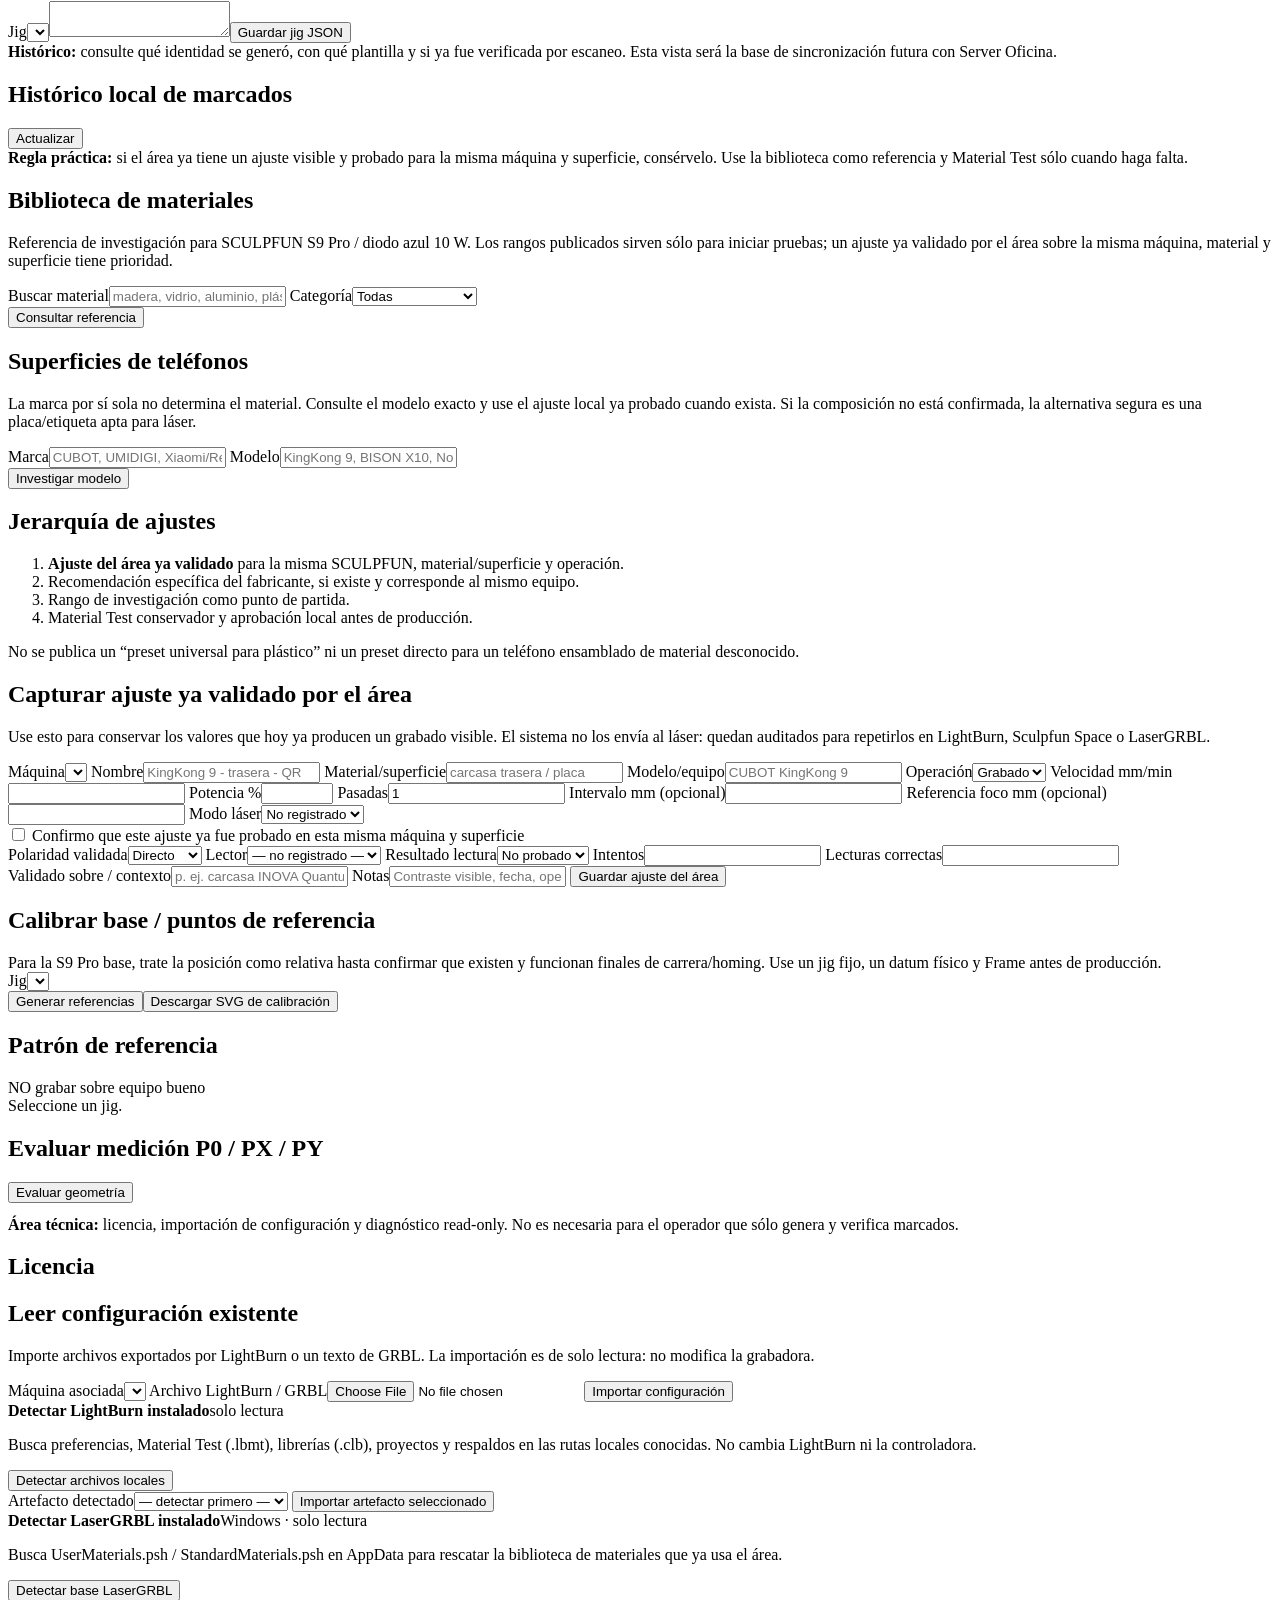
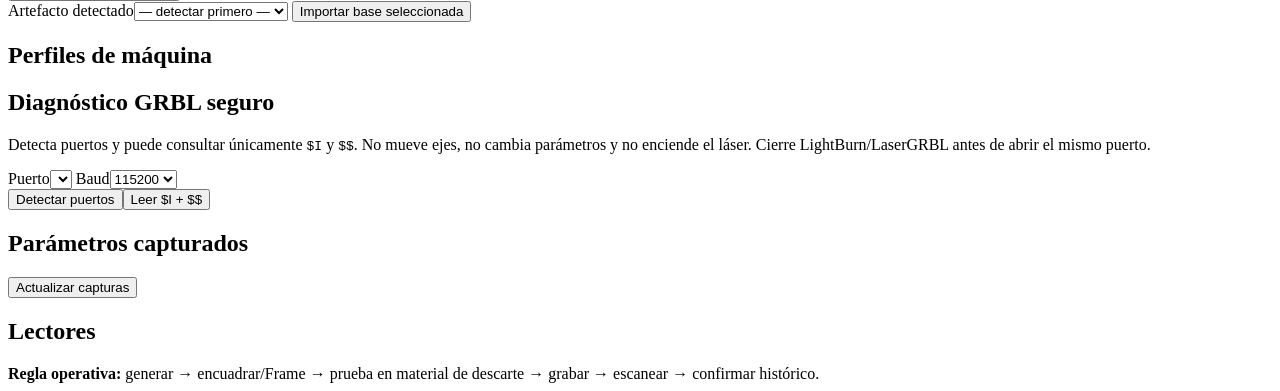
==== commit ca9fdf93: "ux: present v0.10 stable handoff and experimental GRBL path" ====
--- a/app/static/index.html
+++ b/app/static/index.html
@@ -10,7 +10,7 @@
   <header class="topbar">
     <div>
       <div class="eyebrow">SERVER OFICINA</div>
-      <h1>Marking Studio <span class="version">v0.9.0 experimental</span></h1>
+      <h1>Marking Studio <span class="version">v0.10.0 experimental</span></h1>
       <p>Identificación física estandarizada · QR · Code 128 · Data Matrix · lotes CSV</p>
     </div>
     <div class="top-actions"><div class="mode-switch" aria-label="Modo de experiencia"><button id="guidedModeBtn" class="mode active">Modo guiado</button><button id="expertModeBtn" class="mode">Modo experto</button></div><div id="licenseBadge" class="badge">Cargando licencia…</div></div>
@@ -42,15 +42,15 @@
         <div id="homeStatus" class="home-status" aria-live="polite">Cargando catálogo…</div>
       </div>
       <div class="home-actions section-gap">
-        <a class="home-card" href="/laser-design"><strong>Laser Design Studio</strong><span>Papel picado, foto→halftone, foto→stencil y preflight físico experimental.</span><em>Abrir Laser Design Studio →</em></a>
+        <a class="home-card" href="/laser-design"><strong>Laser Design Studio</strong><span>Papel picado, foto→halftone, foto→stencil, preflight y control GRBL experimental.</span><em>Abrir Laser Design Studio →</em></a>
         <button class="home-card" data-open-tab="individual"><strong>Marcar un equipo</strong><span>Elegir plantilla, capturar ID y obtener SVG/PNG.</span><em>Generador individual →</em></button>
         <button class="home-card" data-open-tab="batch"><strong>Procesar una lista o CSV</strong><span>Mapear columnas, asignar posiciones y exportar uno o muchos SVG.</span><em>Lotes / CSV →</em></button>
         <button class="home-card" data-open-tab="config"><strong>Crear o ajustar una plantilla</strong><span>Arrastrar QR, barcode, texto y formas sobre un lienzo en milímetros.</span><em>Estudio visual →</em></button>
         <button class="home-card" data-open-tab="verify"><strong>Verificar un grabado</strong><span>Comparar el código leído por el escáner contra la identidad esperada.</span><em>Verificar →</em></button>
       </div>
       <div class="grid two section-gap">
-        <article class="panel"><h2>Flujo seguro</h2><div class="workflow-line"><span>1</span>Diseñar / seleccionar plantilla</div><div class="workflow-line"><span>2</span>Cargar o capturar datos</div><div class="workflow-line"><span>3</span>Revisar vista previa</div><div class="workflow-line"><span>4</span>Exportar SVG al software de la máquina</div><div class="workflow-line"><span>5</span>Frame + preset validado + grabado</div><div class="workflow-line"><span>6</span>Escanear y confirmar</div></article>
-        <article class="panel"><h2>Principio de seguridad</h2><p>Marking Studio <strong>no sustituye LightBurn, Sculpfun Space ni LaserGRBL</strong>. Genera diseño, lotes, manifiestos y trazabilidad; el software de la máquina conserva movimiento, potencia y disparo.</p><div class="msg ok">Esto permite evolucionar plantillas y datos sin duplicar un controlador láser que ya funciona.</div></article>
+        <article class="panel"><h2>Flujo seguro</h2><div class="workflow-line"><span>1</span>Diseñar / seleccionar plantilla</div><div class="workflow-line"><span>2</span>Cargar o capturar datos</div><div class="workflow-line"><span>3</span>Revisar vista previa</div><div class="workflow-line"><span>4</span>Exportar SVG o abrir Laser Design Studio</div><div class="workflow-line"><span>5</span>Ruta estable: LightBurn/Sculpfun Space/LaserGRBL</div><div class="workflow-line"><span>6</span>Ruta experimental: compilar → Frame M5 → Start</div><div class="workflow-line"><span>7</span>Escanear y confirmar</div></article>
+        <article class="panel"><h2>Principio de seguridad</h2><p>LightBurn, Sculpfun Space y LaserGRBL siguen siendo la ruta estable recomendada. <strong>v0.10 añade control directo GRBL 1.1 experimental</strong> sólo para perfiles habilitados, con job interno, preset local validado, Frame con láser apagado y confirmaciones físicas.</p><div class="msg ok">Esto permite evolucionar plantillas y datos sin duplicar un controlador láser que ya funciona.</div></article>
       </div>
     </section>
 
